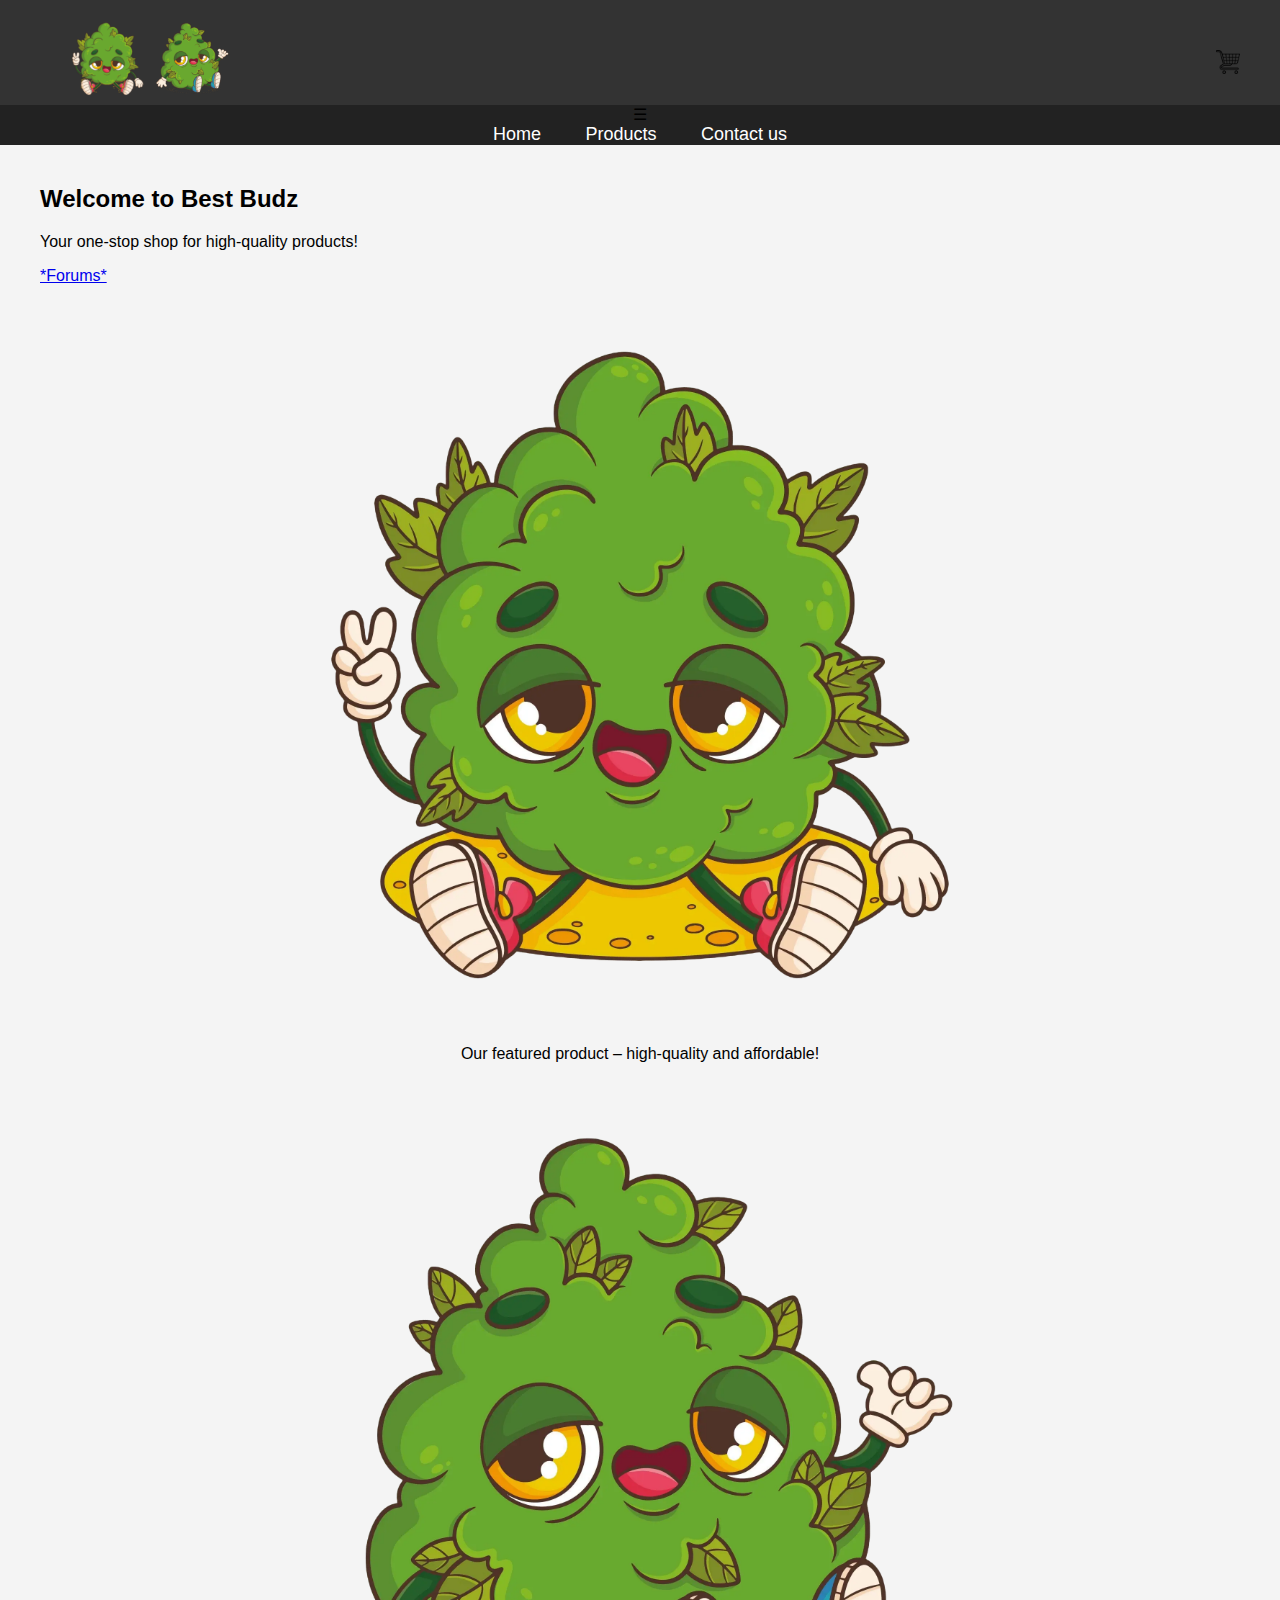
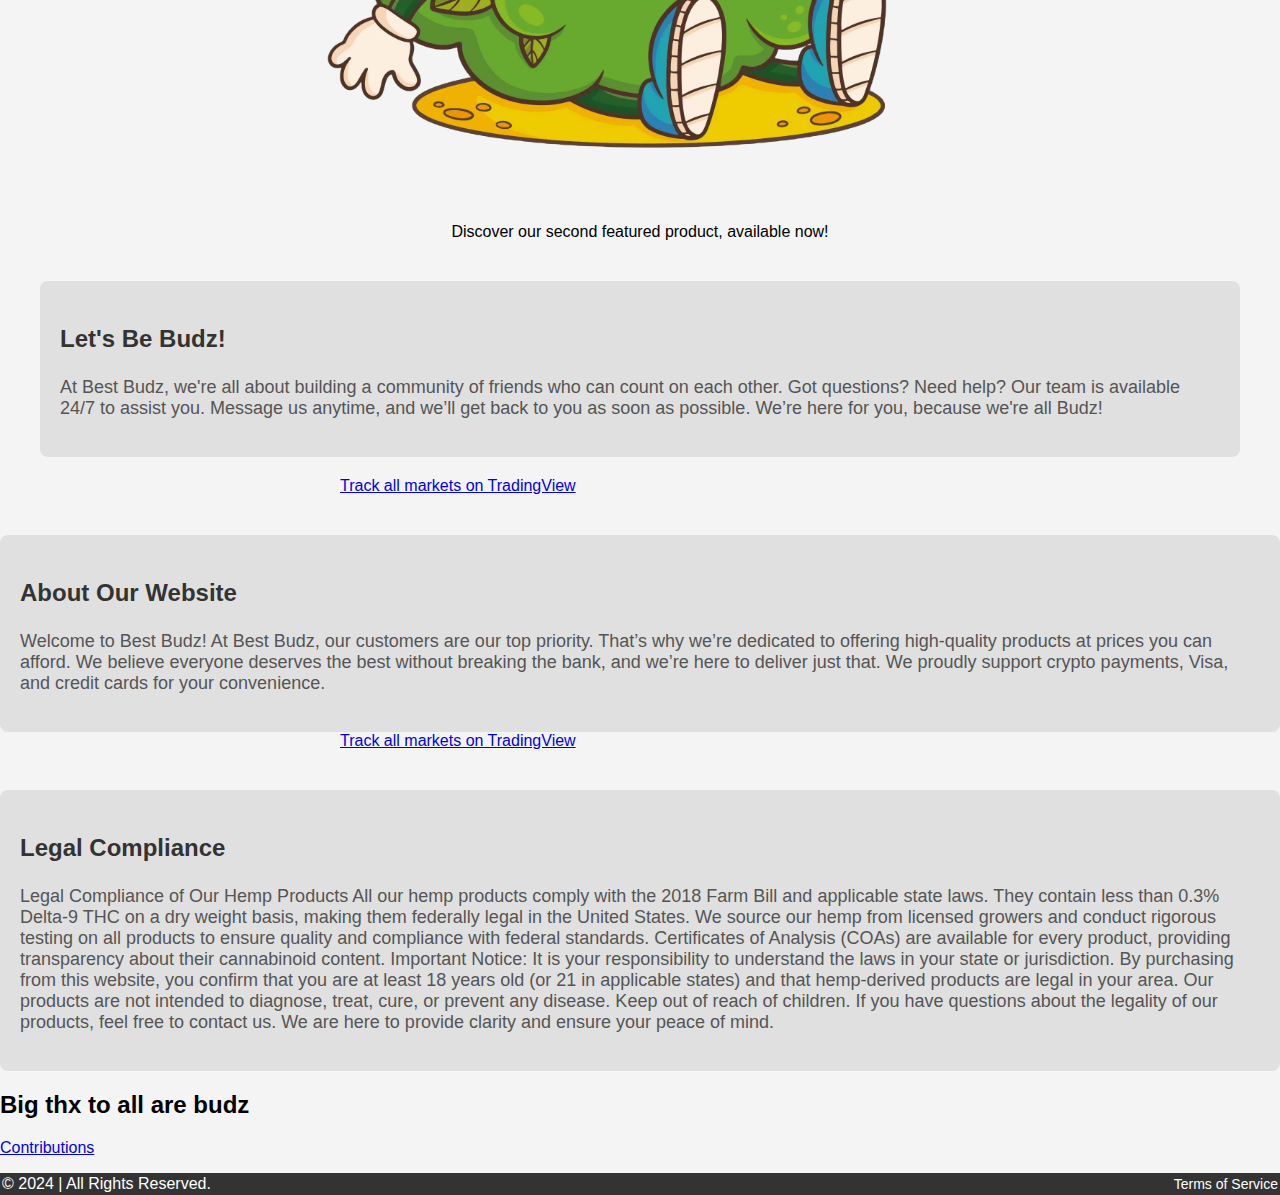
==== home.html @ 4c9f4efc "Update home.html" ====
<!DOCTYPE html>
<html lang="en">
<head>
    <meta charset="UTF-8">
    <meta name="viewport" content="width=device-width, initial-scale=1.0">
    <title>Home-Best Budz</title>
    
    <!-- Open Graph Meta Tags -->
<meta property="og:title" content="Best Budz - Your Go-To Shop for Quality Products" />
<meta property="og:description" content="Best Budz offers a variety of high-quality products. Check out our latest collection!" />
<meta property="og:image" content="https://bestbudz.xyz/Images/meta_weed_guy_1.png" />
<meta property="og:url" content="https://bestbudz.xyz" />

<!-- Twitter Meta Tags -->
<meta name="twitter:card" content="summary_large_image" />
<meta name="twitter:title" content="Best Budz - Your Go-To Shop for Quality Products" />
<meta name="twitter:description" content="Best Budz offers a variety of high-quality products. Check out our latest collection!" />
<meta name="twitter:image" content="https://bestbudz.xyz/Images/meta_weed_guy_1.png" />

    <!-- For ICO format -->
<link rel="icon" href="/Images/ico_2.ico" type="image/x-icon">
    
    <!-- Snipcart CSS -->
    <link href="https://cdn.snipcart.com/themes/v3.4.0/default/snipcart.css" rel="stylesheet" />

    <!-- Custom Stylesheet -->
    <link rel="stylesheet" href="styles.css">
</head>
<body>

            <!-- Header Section -->
        <header>
            <div class="header-container">
                <h1 class="site-title"></h1>
                <div class="header-actions">
                    <!-- Shopping Cart Button -->
                    <button id="cart-button" class="cart-btn" data-snippet="snipcart">
                        <img src="/Images/cart_2.png" alt="Cart" class="cart-icon" />
                    </button>
                </div>
            </div>
        </header>

    <!-- Navigation Section -->
    <nav>
    <div class="hamburger" id="hamburger">&#9776;</div> <!-- Hamburger icon for mobile -->
    <ul class="nav-links" id="nav-links">
        <li><a href="home.html">Home</a></li>
        <li><a href="products.html">Products</a></li>
        <li><a href="contact.html">Contact us</a></li>
    </ul>
</nav>

<script src="script.js"></script>

    <!-- Main Content Section -->
    <main>
        <section id="welcome">
            <h2>Welcome to Best Budz</h2>
            <p>Your one-stop shop for high-quality products!</p>
            <a href="products.html" class="explore-btn">*Forums*</a>
        </section>

        <!-- Featured Image Section -->
<section id="featured">
    <div class="image-container">
        <picture>
            <!-- WebP for modern browsers -->
            <source srcset="/Images/weed_guy_1.webp" type="image/webp">
            <!-- PNG fallback for older browsers -->
            <img src="/Images/weed_guy_1.png" alt="Featured Product" class="featured-image">
        </picture>
        <p>Our featured product – high-quality and affordable!</p>
    </div>
</section>


        <!-- Second Image Section -->
<section id="second-image-section">
    <div class="image-container">
        <picture>
            <!-- WebP for modern browsers -->
            <source srcset="/Images/weed_guy_2.webp" type="image/webp">
            <!-- PNG fallback for older browsers -->
            <img src="/Images/weed_guy_2.png" alt="Second Featured Product" class="featured-image">
        </picture>
        <p>Discover our second featured product, available now!</p>
    </div>
</section>


        <!-- About My Website Section -->
        <section id="about">
            <h3>Let's Be Budz!</h3>
<p>At Best Budz, we're all about building a community of friends who can count on each other. Got questions? Need help? Our team is available 24/7 to assist you. Message us anytime, and we’ll get back to you as soon as possible. We’re here for you, because we're all Budz!</p>
            

        </section>
    </main>

    <!-- TradingView Widget BEGIN -->
    <style>
        .tradingview-widget-container {
            width: 100%;  /* Make the width responsive */
            max-width: 600px;  /* Optional: Limit the max width */
            margin: 0 auto;  /* Center it on the page */
        }
        .tradingview-widget-container__widget {
            width: 100%;  /* Fill the container */
        }
    </style>

    <div class="tradingview-widget-container">
        <div class="tradingview-widget-container__widget"></div>
        <div class="tradingview-widget-copyright">
            <a href="https://www.tradingview.com/" rel="noopener nofollow" target="_blank">
                <span class="blue-text">Track all markets on TradingView</span>
            </a>
        </div>
        <script type="text/javascript" src="https://s3.tradingview.com/external-embedding/embed-widget-mini-symbol-overview.js" async>
        {
            "symbol": "BINANCE:BTCUSD",
            "width": "100%",
            "height": "400",
            "locale": "en",
            "dateRange": "12M",
            "colorTheme": "light",
            "isTransparent": true,
            "autosize": true,
            "largeChartUrl": ""
        }
        </script>
    </div>
    <!-- TradingView Widget END -->
<div>

 <section id="about">
            <h3>About Our Website</h3>
<p>Welcome to Best Budz! At Best Budz, our customers are our top priority. That’s why we’re dedicated to offering high-quality products at prices you can afford. We believe everyone deserves the best without breaking the bank, and we’re here to deliver just that. We proudly support crypto payments, Visa, and credit cards for your convenience.</p>

        </section>


     <!-- TradingView Widget BEGIN -->
    <style>
        .tradingview-widget-container {
            width: 100%;  /* Make the width responsive */
            max-width: 600px;  /* Optional: Limit the max width */
            margin: 0 auto;  /* Center it on the page */
        }
        .tradingview-widget-container__widget {
            width: 100%;  /* Fill the container */
        }
    </style>

    <div class="tradingview-widget-container">
        <div class="tradingview-widget-container__widget"></div>
        <div class="tradingview-widget-copyright">
            <a href="https://www.tradingview.com/" rel="noopener nofollow" target="_blank">
                <span class="blue-text">Track all markets on TradingView</span>
            </a>
        </div>
        <script type="text/javascript" src="https://s3.tradingview.com/external-embedding/embed-widget-mini-symbol-overview.js" async>
        {
            "symbol": "BINANCE:TONUSD",
            "width": "100%",
            "height": "400",
            "locale": "en",
            "dateRange": "12M",
            "colorTheme": "light",
            "isTransparent": true,
            "autosize": true,
            "largeChartUrl": ""
        }
        </script>
    </div>
    <!-- TradingView Widget END -->
    <section id="about">
            <h3>Legal Compliance</h3>
            <p>Legal Compliance of Our Hemp Products

All our hemp products comply with the 2018 Farm Bill and applicable state laws. They contain less than 0.3% Delta-9 THC on a dry weight basis, making them federally legal in the United States.

We source our hemp from licensed growers and conduct rigorous testing on all products to ensure quality and compliance with federal standards. Certificates of Analysis (COAs) are available for every product, providing transparency about their cannabinoid content.

Important Notice:

It is your responsibility to understand the laws in your state or jurisdiction. By purchasing from this website, you confirm that you are at least 18 years old (or 21 in applicable states) and that hemp-derived products are legal in your area.
Our products are not intended to diagnose, treat, cure, or prevent any disease.
Keep out of reach of children.
If you have questions about the legality of our products, feel free to contact us. We are here to provide clarity and ensure your peace of mind.</p>
        </section>
        
        <section id="welcome">
            <h2>Big thx to all are budz</h2>
            <a href="contribution.html" class="explore-btn">Contributions</a>
            <p>                         </p>
        </section>

    <!-- Footer Section -->
    <footer>
        <p>&copy; 2024 | All Rights Reserved.</p>
     <a href="terms-of-service.html" class="tos-link">Terms of Service</a>
</footer>

    <!-- Shopping Cart Sidebar -->
    <div id="cart-sidebar" class="cart-sidebar">
        <button id="close-cart" class="close-cart-btn">X</button>
        <h2>Shopping Cart</h2>
        <div id="cart-details"></div>
     </div>

    <!-- Snipcart Integration -->
    <div hidden id="snipcart" data-api-key="ZGFhOTc3ZTYtYzdhOS00N2U0LTllNDUtM2QxMDY4ZTA0NWIyNjM4NjQ0Mzg1NTY4NzMxMTkz"></div>

    <!-- Snipcart JavaScript -->
    <script src="https://cdn.snipcart.com/themes/v3.4.0/default/snipcart.js"></script>

    <!-- Custom JavaScript -->
    <script>
        document.addEventListener("DOMContentLoaded", () => {
            const cartButton = document.getElementById("cart-button");
            const cartSidebar = document.getElementById("cart-sidebar");
            const closeCart = document.getElementById("close-cart");

            // Open cart sidebar
            cartButton.addEventListener("click", () => {
                cartSidebar.classList.add("visible");
            });

            // Close cart sidebar
            closeCart.addEventListener("click", () => {
                cartSidebar.classList.remove("visible");
            });
        });
    </script>
     <script src="https://formspree.io/js/formbutton-v1.min.js" defer></script>
<!-- FormSpree--!>
    
<script>
  /* Initialize Formspree form button */
  window.formbutton = window.formbutton || function () {
    (formbutton.q = formbutton.q || []).push(arguments);
  };

  /* Customize Formspree button */
  formbutton("create", {
    action: "https://formspree.io/f/xvgonobw", // Replace with your actual Form ID
    title: "Contact Us",
    fields: [
      {
        type: "email",
        label: "Email:",
        name: "email",
        required: true,
        placeholder: "your@email.com",
      },
      {
        type: "textarea",
        label: "Message:",
        name: "message",
        placeholder: "What's on your mind?",
      },
      { type: "submit" },
    ],
    styles: {
      title: {
        backgroundColor: "#333",
        color: "white",
        fontSize: "18px",
        fontWeight: "bold",
        textTransform: "uppercase",
        letterSpacing: "2px",
        borderRadius: "0px",
        padding: "10px",
      },
      button: {
        backgroundColor: "#F1B6B6",
        color: "#333",
        border: "none;",
        fontSize: "32px",
        fontWeight: "bold",
        padding: "10px 20px",
        borderRadius: "50px",
        cursor: "pointer",
      },
    },
    position: "bottom-right", // Adjust the position if needed
    initiallyVisible: false,  // Dont Show button on load
  });
</script>
 </body>
 </html>
---- styles.css ----
/* General Styling */
body {
    font-family: Arial, sans-serif; /* Set the default font for the page */
    margin: 0; /* Remove default margin */
    padding: 0; /* Remove default padding */
    background-color: #f4f4f4; /* Set a light gray background color for the page */
}

/* Header Styling */
header {
    background-image: url("/Images/header.png"); /* Replace with the path to your image */
    background-size: cover; /* Ensure the image covers the entire header */
    background-position: center; /* Center the image */
    background-color: #333; /* Set background color for the header */
    height: 25px;
    color: white; /* Set text color to white */
    padding: 40px 0; /* Add padding to the top and bottom of the header */
}
/* Media query for screens larger than 768px (laptop/tablet and up) */
@media (min-width: 768px) {
    /* Set the background image for laptops and larger screens */
    header {
        background-image: url("/Images/header_2.png"); /* Path to the laptop header image */
    }
}
.header-container {
    display: flex; /* Use flexbox for alignment */
    justify-content: space-between; /* Space out the items in the header */
    align-items: center; /* Vertically align items */
    max-width: 1200px; /* Set maximum width for the header */
    margin: 0 auto; /* Center the header on the page */
    padding: 0 20px; /* Add padding to the left and right */
}

.site-title {
    font-size: 24px; /* Set the font size of the site title */
    font-weight: bold; /* Make the title bold */
    color: white; /* Set the title color to white */
    text-transform: uppercase; /* Convert the title to uppercase */
    letter-spacing: 2px; /* Add spacing between letters */
}

.header-actions {
    display: flex; /* Use flexbox to align cart button and other actions */
    align-items: center; /* Vertically center the items */
}

.cart-btn {
    background-color: transparent; /* Make the button background transparent */
    border: none; /* Remove any border from the button */
    cursor: pointer; /* Show a pointer cursor when hovering over the button */
}

.cart-icon {
    width: 24px; /* Set the width of the cart icon */
    height: 24px; /* Set the height of the cart icon */
}
/* Hide the laptop header on mobile */
.laptop-header {
    display: none;
}

/* Show the mobile header by default */
.mobile-header {
    display: block;
}

/* Media query for screens larger than 768px (laptop/tablet and up) */
@media (min-width: 768px) {
    /* Show the laptop header and hide the mobile header */
    .laptop-header {
        display: block;
    }

    .mobile-header {
        display: none;
    }
}
/* Navigation Styling */
nav {
    background-color: #222; /* Set the background color of the navigation bar */
    text-align: center; /* Center the navigation links */
}

nav ul {
    list-style: none; /* Remove default list styling */
    margin: 0; /* Remove default margin */
    padding: 0; /* Remove default padding */
}

nav ul li {
    display: inline-block; /* Display list items inline (horizontally) */
    margin: 0 20px; /* Add margin between list items */
}

nav ul li a {
    color: white; /* Set the text color of the links to white */
    text-decoration: none; /* Remove the underline from the links */
    font-size: 18px; /* Set the font size of the links */
    transition: color 0.3s ease-in-out; /* Add a smooth transition effect for color changes */
}

nav ul li a:hover {
    color: #ff6347; /* Change the color to orange on hover */
}

/* Mobile Navigation (Hamburger) */
@media (max-width: 767px) {
    .hamburger {
        display: block; /* Display the hamburger icon on smaller screens */
        font-size: 30px; /* Set the font size of the hamburger icon */
        color: white; /* Set the hamburger icon color to white */
        cursor: pointer; /* Make the icon clickable */
    }

    .nav-links {
        display: none; /* Hide the navigation links by default */
        flex-direction: column; /* Stack the links vertically */
        background-color: #333; /* Set a dark background color for the mobile menu */
        position: absolute; /* Position the menu absolutely */
        top: 60px; /* Position the menu just below the header */
        right: 10px; /* Align the menu to the right */
        width: 200px; /* Set a fixed width for the menu */
        padding: 20px; /* Add padding to the menu */
        border-radius: 5px; /* Round the corners of the menu */
    }

    .nav-links.active {
        display: flex; /* Display the navigation links when the "active" class is added */
    }

    .nav-links li {
        margin: 10px 0; /* Add margin between the list items */
    }

    .nav-links li a {
        font-size: 18px; /* Set the font size for mobile navigation links */
        text-align: center; /* Center-align the links */
    }
}

/* Main Content Styling */
main {
    padding: 20px; /* Add padding to the main content area */
    max-width: 1200px; /* Set maximum width for the content */
    margin: 0 auto; /* Center the content on the page */
}

/* Featured Image Section */
#featured .image-container,
#second-image-section .image-container {
    text-align: center; /* Center the featured image */
    margin-top: 20px; /* Add top margin */
}

#featured .featured-image,
#second-image-section img {
    max-width: 80%; /* Set a maximum width of 80% for the images */
    height: auto; /* Ensure the image maintains its aspect ratio */
}

/* About Section Styling */
#about {
    margin-top: 40px; /* Add margin to the top of the About section */
    padding: 20px; /* Add padding inside the About section */
    background-color: #e0e0e0; /* Set a light gray background color */
    border-radius: 8px; /* Round the corners of the About section */
}

#about h3 {
    font-size: 24px; /* Set font size for the header in the About section */
    color: #333; /* Set the color of the header text */
}

#about p {
    font-size: 18px; /* Set the font size for the paragraph text */
    color: #555; /* Set a darker color for the paragraph text */
}

/* Footer Styling */
footer {
    display: flex; /* Use flexbox to align footer content */
    justify-content: space-between; /* Space the items out */
    align-items: center; /* Vertically align the items */
    padding: 2px; /* Add padding to the footer */
    background-color: #333; /* Set a dark background color for the footer */
    color: white; /* Set the footer text color to white */
}

footer p {
    margin: 0; /* Remove the margin from the footer paragraph */
}

.tos-link {
    color: white; /* Set the color of the Terms of Service link */
    text-decoration: none; /* Remove the underline from the link */
    font-size: 14px; /* Set the font size of the link */
}

.tos-link:hover {
    text-decoration: underline; /* Add underline on hover */
}

/* Shopping Cart Sidebar */
.cart-sidebar {
    position: fixed; /* Fix the sidebar to the right side of the screen */
    right: 0; /* Align it to the right */
    top: 0; /* Align it to the top */
    background-color: white; /* Set the sidebar background to white */
    width: 300px; /* Set a fixed width for the sidebar */
    height: 100%; /* Make the sidebar full height */
    box-shadow: -2px 0 5px rgba(0, 0, 0, 0.1); /* Add a subtle shadow on the left side */
    display: none; /* Hide the sidebar by default */
    flex-direction: column; /* Stack items vertically inside the sidebar */
    padding: 20px; /* Add padding inside the sidebar */
    z-index: 1000; /* Ensure the sidebar appears above other content */
}

.cart-sidebar.visible {
    display: flex; /* Show the sidebar when it has the "visible" class */
}

.close-btn {
    background: none; /* Remove the background from the close button */
    border: none; /* Remove the border */
    font-size: 24px; /* Set the font size of the close button */
    color: #333; /* Set the color of the close button */
    cursor: pointer; /* Make it clickable */
    align-self: flex-end; /* Position the button to the top-right corner */
}

#cart-items {
    margin-top: 20px; /* Add margin to the top of the cart items section */
}

/* Generic Button Styling */
button {
    cursor: pointer; /* Make buttons clickable */
    font-size: 1.1em; /* Increase the font size */
    border: none; /* Remove the border from the button */
    padding: 0; /* Remove padding */
    margin-top: 10px; /* Add margin to the top */
    background: transparent; /* Make the background transparent */
}

/* Snipcart Button Styling */
.snipcart-add-item {
    color: black !important; /* Set the text color to black */
    text-decoration: underline !important; /* Underline the text */
    font-size: 1.1em !important; /* Increase the font size */
    background-color: transparent !important; /* Make the background transparent */
}

.snipcart-add-item:hover {
    color: #ff6347 !important; /* Change the color to orange on hover */
    text-decoration: underline !important; /* Keep the underline on hover */
}

/* Coinbase Button Styling */
.coinbase-button {
    color: black !important; /* Set the text color to black */
    text-decoration: underline !important; /* Underline the text */
    font-size: 1.1em !important; /* Increase the font size */
    background-color: transparent !important; /* Make the background transparent */
}

.coinbase-button:hover {
    color: #ff6347 !important; /* Change the color to orange on hover */
    text-decoration: underline !important; /* Keep the underline on hover */
}

/* Mobile Styling (for screens smaller than 768px) */
@media (max-width: 768px) {
    .product-list {
        grid-template-columns: 1fr; /* Stack the products vertically on smaller screens */
    }

    .product-image {
        max-width: 80%; /* Limit the maximum width of the product image */
    }
}

/* Desktop Styling (for screens larger than 768px) */
@media (min-width: 768px) {
    .product-list {
        grid-template-columns: repeat(3, 1fr); /* Display the products in 3 columns on larger screens */
    }
}

/* Media Queries for Larger Screens */
@media (min-width: 1024px) {
    #featured .featured-image,
    #second-image-section img {
        max-width: 60%; /* Adjust the image size for larger screens */
    }
}

@media (max-width: 768px) {
    #featured .featured-image,
    #second-image-section img {
        max-width: 80%; /* Adjust the image size for smaller screens */
    }
}

/* Form Button Styling */
.formbutton-container .formbutton-title {
    background-color: #333 !important; /* Match header background */
    color: white !important; /* Set the text color to white */
    font-size: 18px; /* Set font size for the title */
    font-weight: bold; /* Make the title bold */
    text-transform: uppercase; /* Capitalize the text */
    letter-spacing: 2px; /* Add spacing between letters */
    border-radius: 5px; /* Round the corners */
    padding: 10px; /* Add padding to the title */
}

.formbutton-container .formbutton-button {
    position: relative; /* Adjust the positioning of the button */
    margin-bottom: 30px; /* Add margin below the button */
    background-color: transparent !important; /* Make the background transparent */
    color: #000000 !important; /* Set text color to black */
    font-size: 16px !important; /* Set the font size */
    font-weight: bold; /* Make the button text bold */
    border-radius: 4px; /* Round the corners of the button */
    padding: 10px 40px !important; /* Add padding to the button */
    border: 0.5px solid #ff6347; /* Add a subtle border */
    box-shadow: 0 4px 8px rgba(0, 0, 0, 0.1); /* Add a subtle shadow */
    transition: transform 0.3s ease-in-out, background-color 0.3s ease-in-out; /* Add transition effects */
}

/* Media query for smaller screens to adjust spacing */
@media (max-width: 768px) {
    .formbutton-container {
        margin-bottom: 150px; /* Ensure enough space above the footer */
    }

    .formbutton-container .formbutton-button {
        margin-top: 10px; /* Add space between button and content above */
        margin-bottom: 100px; /* Add space between button and footer */
        padding: 12px 40px; /* Increase padding for mobile screens */
    }
}

.formbutton-container .formbutton-button:hover {
    transform: translateY(-3px); /* Lift effect on hover */
    background-color: rgba(255, 99, 71, 0.1) !important; /* Light orange background on hover */
    border-color: #ff4500; /* Change border color on hover */
}
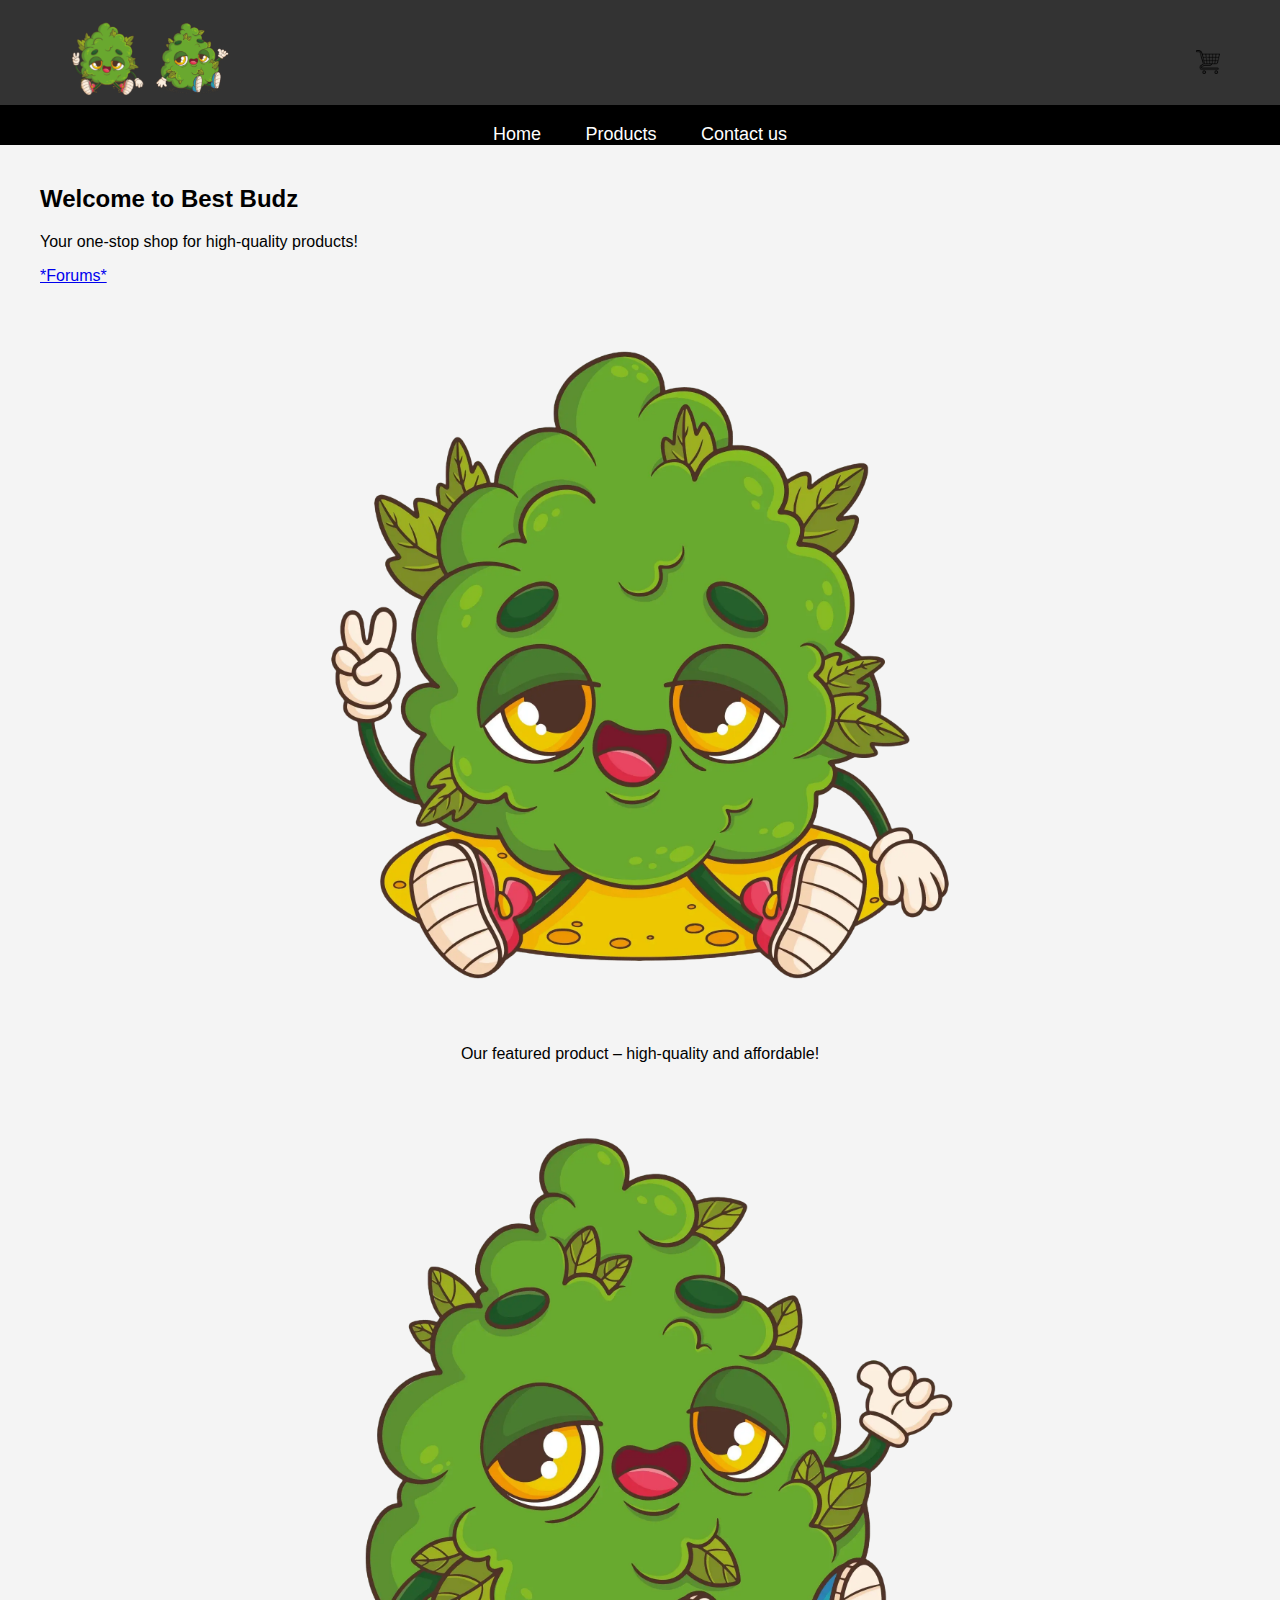
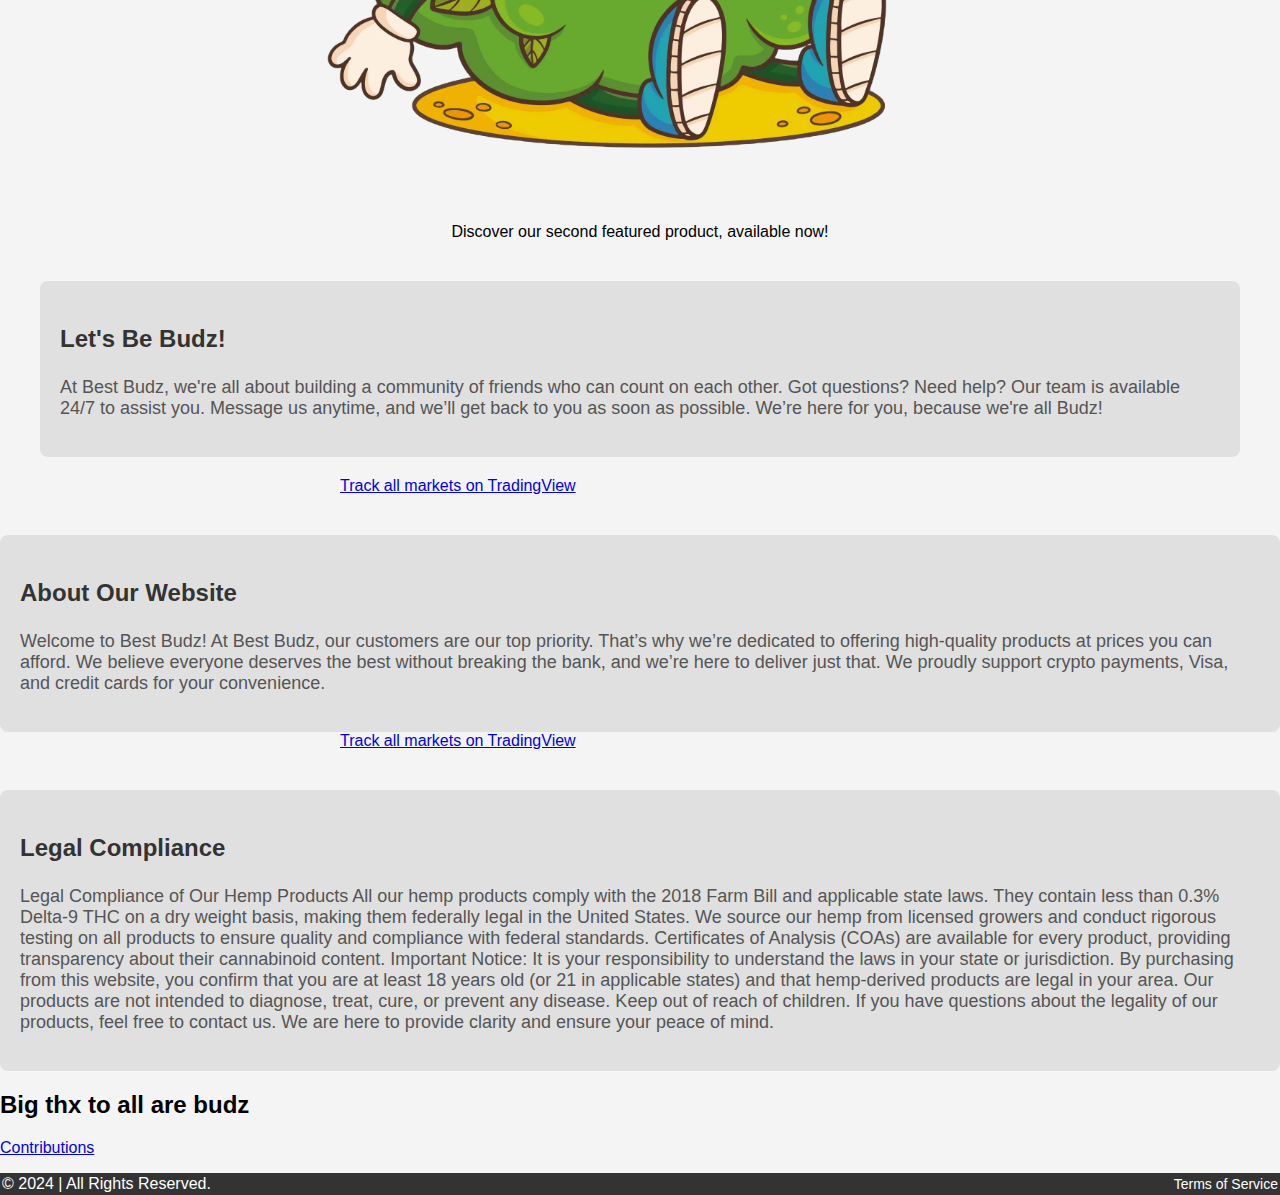
==== commit 208a1a9d: "?" ====
--- a/home.html
+++ b/home.html
@@ -41,8 +41,8 @@
             </div>
         </header>
 
-    <!-- Navigation Section -->
-    <nav>
+<!-- Navigation Section -->
+<nav id="navbar">
     <div class="hamburger" id="hamburger">&#9776;</div> <!-- Hamburger icon for mobile -->
     <ul class="nav-links" id="nav-links">
         <li><a href="home.html">Home</a></li>
@@ -50,6 +50,7 @@
         <li><a href="contact.html">Contact us</a></li>
     </ul>
 </nav>
+
 
 <script src="script.js"></script>
 
@@ -290,4 +291,4 @@
   });
 </script>
  </body>
- </html>
+ </html>--- a/styles.css
+++ b/styles.css
@@ -21,6 +21,10 @@
     /* Set the background image for laptops and larger screens */
     header {
         background-image: url("/Images/header_2.png"); /* Path to the laptop header image */
+        background-size: cover;
+        background-position: center;
+        height: 25px;
+        padding: 40px;
     }
 }
 .header-container {
@@ -78,7 +82,7 @@
 }
 /* Navigation Styling */
 nav {
-    background-color: #222; /* Set the background color of the navigation bar */
+    background-color: #000000; /* Set the background color of the navigation bar */
     text-align: center; /* Center the navigation links */
 }
 
@@ -116,9 +120,9 @@
     .nav-links {
         display: none; /* Hide the navigation links by default */
         flex-direction: column; /* Stack the links vertically */
-        background-color: #333; /* Set a dark background color for the mobile menu */
+        background-color: #000000; /* Set a dark background color for the mobile menu */
         position: absolute; /* Position the menu absolutely */
-        top: 60px; /* Position the menu just below the header */
+        top: 130px; /* Position the menu just below the header */
         right: 10px; /* Align the menu to the right */
         width: 200px; /* Set a fixed width for the menu */
         padding: 20px; /* Add padding to the menu */
@@ -137,6 +141,14 @@
         font-size: 18px; /* Set the font size for mobile navigation links */
         text-align: center; /* Center-align the links */
     }
+    /* Make it sticky only for screens smaller than 768px */
+@media (max-width: 768px) {
+    #navbar {
+        position: sticky;
+        top: 0; /* Position at the top of the viewport */
+        z-index: 999; /* Ensures it stays above other content */
+    }
+}
 }
 
 /* Main Content Styling */
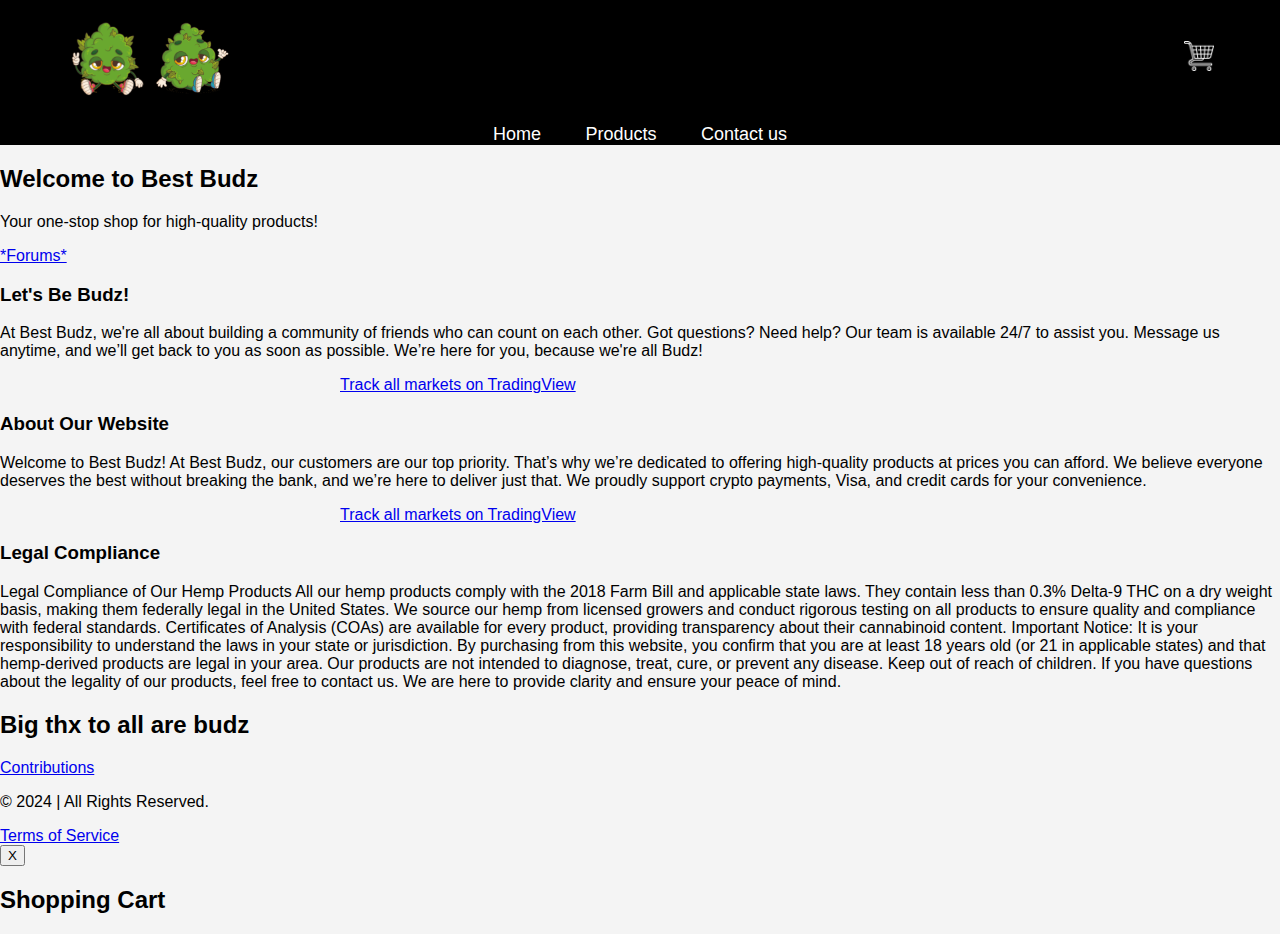
==== commit 68d9f4e9: "?" ====
--- a/home.html
+++ b/home.html
@@ -62,35 +62,7 @@
             <a href="products.html" class="explore-btn">*Forums*</a>
         </section>
 
-        <!-- Featured Image Section -->
-<section id="featured">
-    <div class="image-container">
-        <picture>
-            <!-- WebP for modern browsers -->
-            <source srcset="/Images/weed_guy_1.webp" type="image/webp">
-            <!-- PNG fallback for older browsers -->
-            <img src="/Images/weed_guy_1.png" alt="Featured Product" class="featured-image">
-        </picture>
-        <p>Our featured product – high-quality and affordable!</p>
-    </div>
-</section>
-
-
-        <!-- Second Image Section -->
-<section id="second-image-section">
-    <div class="image-container">
-        <picture>
-            <!-- WebP for modern browsers -->
-            <source srcset="/Images/weed_guy_2.webp" type="image/webp">
-            <!-- PNG fallback for older browsers -->
-            <img src="/Images/weed_guy_2.png" alt="Second Featured Product" class="featured-image">
-        </picture>
-        <p>Discover our second featured product, available now!</p>
-    </div>
-</section>
-
-
-        <!-- About My Website Section -->
+       <!-- About My Website Section -->
         <section id="about">
             <h3>Let's Be Budz!</h3>
 <p>At Best Budz, we're all about building a community of friends who can count on each other. Got questions? Need help? Our team is available 24/7 to assist you. Message us anytime, and we’ll get back to you as soon as possible. We’re here for you, because we're all Budz!</p>
--- a/styles.css
+++ b/styles.css
@@ -11,11 +11,12 @@
     background-image: url("/Images/header.png"); /* Replace with the path to your image */
     background-size: cover; /* Ensure the image covers the entire header */
     background-position: center; /* Center the image */
-    background-color: #333; /* Set background color for the header */
+    background-color: #000000; /* Set background color for the header */
     height: 25px;
     color: white; /* Set text color to white */
     padding: 40px 0; /* Add padding to the top and bottom of the header */
 }
+
 /* Media query for screens larger than 768px (laptop/tablet and up) */
 @media (min-width: 768px) {
     /* Set the background image for laptops and larger screens */
@@ -56,8 +57,8 @@
 }
 
 .cart-icon {
-    width: 24px; /* Set the width of the cart icon */
-    height: 24px; /* Set the height of the cart icon */
+    width: 30px; /* Set the width of the cart icon */
+    height: 30px; /* Set the height of the cart icon */
 }
 /* Hide the laptop header on mobile */
 .laptop-header {
@@ -122,7 +123,7 @@
         flex-direction: column; /* Stack the links vertically */
         background-color: #000000; /* Set a dark background color for the mobile menu */
         position: absolute; /* Position the menu absolutely */
-        top: 130px; /* Position the menu just below the header */
+        top: 40px; /* Position the menu just below the header */
         right: 10px; /* Align the menu to the right */
         width: 200px; /* Set a fixed width for the menu */
         padding: 20px; /* Add padding to the menu */
@@ -146,15 +147,13 @@
     #navbar {
         position: sticky;
         top: 0; /* Position at the top of the viewport */
-        z-index: 999; /* Ensures it stays above other content */
-    }
-}
+    }
 }
 
 /* Main Content Styling */
 main {
     padding: 20px; /* Add padding to the main content area */
-    max-width: 1200px; /* Set maximum width for the content */
+    max-width: auto; /* Set maximum width for the content */
     margin: 0 auto; /* Center the content on the page */
 }
 
@@ -167,7 +166,7 @@
 
 #featured .featured-image,
 #second-image-section img {
-    max-width: 80%; /* Set a maximum width of 80% for the images */
+    max-width: auto; /* Set a maximum width of 80% for the images */
     height: auto; /* Ensure the image maintains its aspect ratio */
 }
 
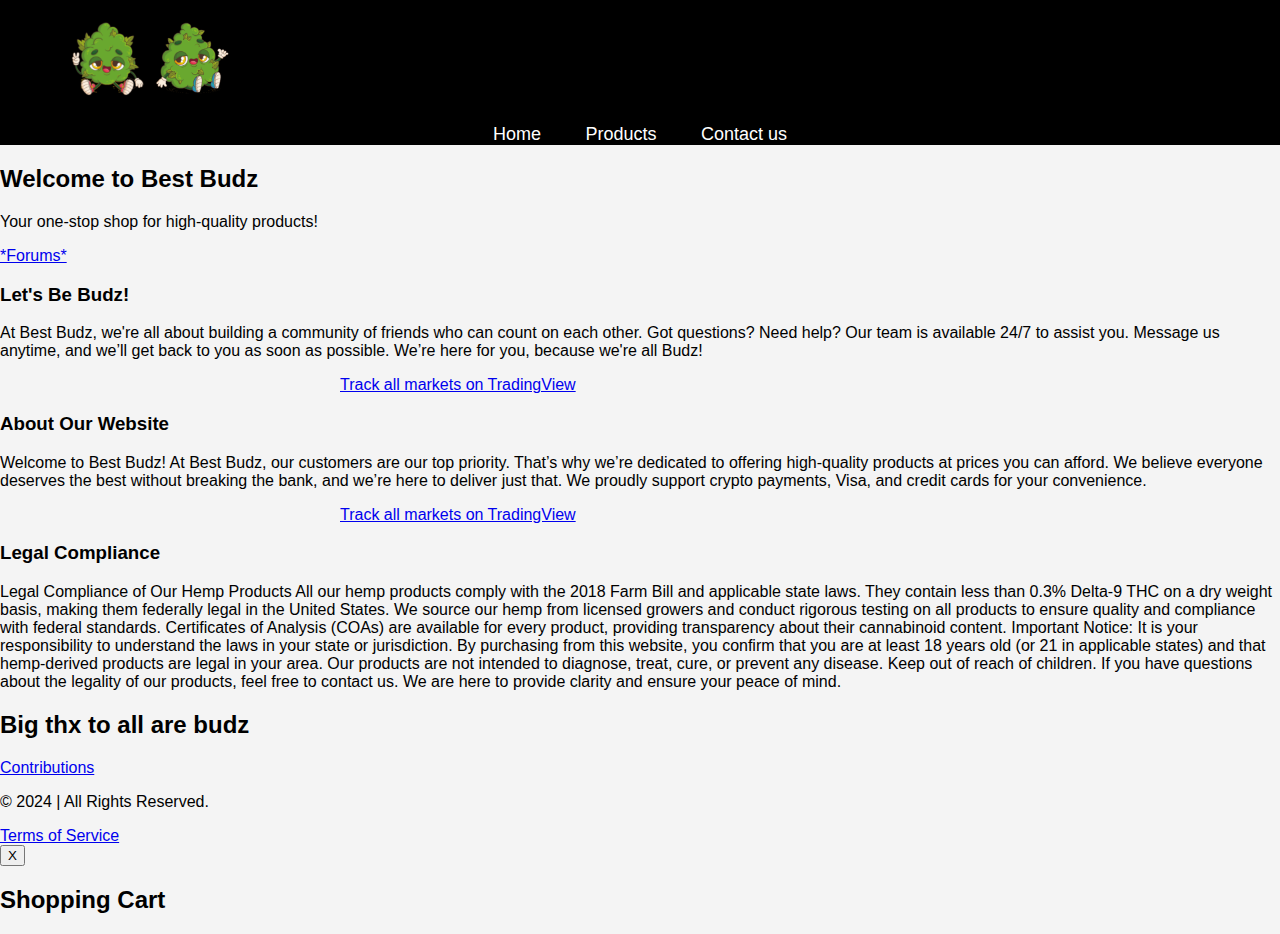
==== commit 6dffbae4: "?///?" ====
--- a/home.html
+++ b/home.html
@@ -33,10 +33,6 @@
             <div class="header-container">
                 <h1 class="site-title"></h1>
                 <div class="header-actions">
-                    <!-- Shopping Cart Button -->
-                    <button id="cart-button" class="cart-btn" data-snippet="snipcart">
-                        <img src="/Images/cart_2.png" alt="Cart" class="cart-icon" />
-                    </button>
                 </div>
             </div>
         </header>
--- a/styles.css
+++ b/styles.css
@@ -4,6 +4,7 @@
     margin: 0; /* Remove default margin */
     padding: 0; /* Remove default padding */
     background-color: #f4f4f4; /* Set a light gray background color for the page */
+    overflow-x: hidden; 
 }
 
 /* Header Styling */
@@ -155,19 +156,6 @@
     padding: 20px; /* Add padding to the main content area */
     max-width: auto; /* Set maximum width for the content */
     margin: 0 auto; /* Center the content on the page */
-}
-
-/* Featured Image Section */
-#featured .image-container,
-#second-image-section .image-container {
-    text-align: center; /* Center the featured image */
-    margin-top: 20px; /* Add top margin */
-}
-
-#featured .featured-image,
-#second-image-section img {
-    max-width: auto; /* Set a maximum width of 80% for the images */
-    height: auto; /* Ensure the image maintains its aspect ratio */
 }
 
 /* About Section Styling */
@@ -228,8 +216,24 @@
 }
 
 .cart-sidebar.visible {
-    display: flex; /* Show the sidebar when it has the "visible" class */
-}
+    display: flex !important; /* Show the sidebar when it has the "visible" class */
+}
+@media (max-width: 768px) {
+    .cart-sidebar {       
+        position: fixed; /* Fix the sidebar to the right side of the screen */
+        right: 0; /* Align it to the right */
+        top: 0; /* Align it to the top */
+        background-color: white; /* Set the sidebar background to white */
+        width: 300px; /* Set a fixed width for the sidebar */
+        height: 100%; /* Make the sidebar full height */
+        box-shadow: -2px 0 5px rgba(0, 0, 0, 0.1); /* Add a subtle shadow on the left side */
+        display: none; /* Hide the sidebar by default */
+        flex-direction: column; /* Stack items vertically inside the sidebar */
+        padding: 20px; /* Add padding inside the sidebar */
+        z-index: 1000; /* Ensure the sidebar appears above other content */
+    }
+}
+
 
 .close-btn {
     background: none; /* Remove the background from the close button */
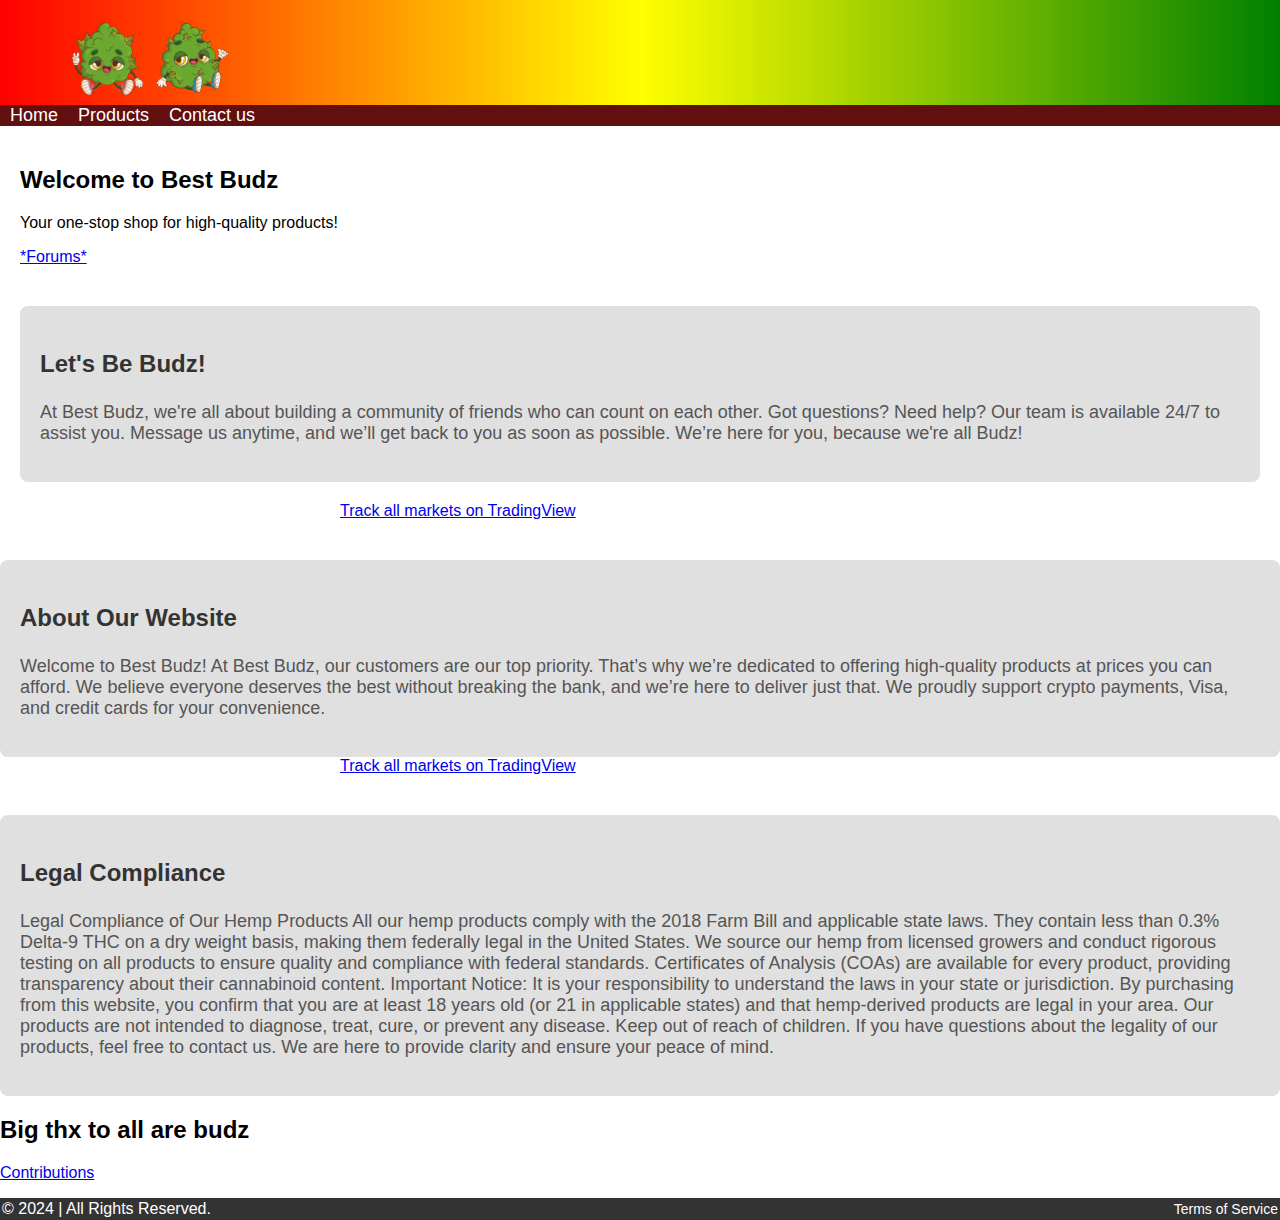
==== commit 5c163e45: "?" ====
--- a/home.html
+++ b/home.html
@@ -8,14 +8,14 @@
     <!-- Open Graph Meta Tags -->
 <meta property="og:title" content="Best Budz - Your Go-To Shop for Quality Products" />
 <meta property="og:description" content="Best Budz offers a variety of high-quality products. Check out our latest collection!" />
-<meta property="og:image" content="https://bestbudz.xyz/Images/meta_weed_guy_1.png" />
+<meta property="og:image" content="https://bestbudz.xyz/Images/meta_weed_guy.png" />
 <meta property="og:url" content="https://bestbudz.xyz" />
 
 <!-- Twitter Meta Tags -->
 <meta name="twitter:card" content="summary_large_image" />
 <meta name="twitter:title" content="Best Budz - Your Go-To Shop for Quality Products" />
 <meta name="twitter:description" content="Best Budz offers a variety of high-quality products. Check out our latest collection!" />
-<meta name="twitter:image" content="https://bestbudz.xyz/Images/meta_weed_guy_1.png" />
+<meta name="twitter:image" content="https://bestbudz.xyz/Images/meta_weed_guy.png" />
 
     <!-- For ICO format -->
 <link rel="icon" href="/Images/ico_2.ico" type="image/x-icon">
--- a/styles.css
+++ b/styles.css
@@ -3,17 +3,16 @@
     font-family: Arial, sans-serif; /* Set the default font for the page */
     margin: 0; /* Remove default margin */
     padding: 0; /* Remove default padding */
-    background-color: #f4f4f4; /* Set a light gray background color for the page */
-    overflow-x: hidden; 
+    background-color: white; /* Set a light gray background color for the page */
+    overflow-x: hidden;
 }
 
 /* Header Styling */
 header {
-    background-image: url("/Images/header.png"); /* Replace with the path to your image */
+    background-image: url("/Images/header.png"), linear-gradient(to right, #ff0000, #ffff00, #008000); /* Rasta gradient as the base layer */
     background-size: cover; /* Ensure the image covers the entire header */
     background-position: center; /* Center the image */
-    background-color: #000000; /* Set background color for the header */
-    height: 25px;
+    background-image: url("/Images/header.png"), linear-gradient(to right, #ff0000, #ffff00, #008000); /* Rasta gradient as the base layer */
     color: white; /* Set text color to white */
     padding: 40px 0; /* Add padding to the top and bottom of the header */
 }
@@ -22,9 +21,10 @@
 @media (min-width: 768px) {
     /* Set the background image for laptops and larger screens */
     header {
-        background-image: url("/Images/header_2.png"); /* Path to the laptop header image */
+        background-image: url("/Images/header_2.png"), linear-gradient(to right, #ff0000, #ffff00, #008000); /* Rasta gradient as the base layer */
         background-size: cover;
         background-position: center;
+        background-image: url("/Images/header_2.png"), linear-gradient(to right, #ff0000, #ffff00, #008000); /* Rasta gradient as the base layer */
         height: 25px;
         padding: 40px;
     }
@@ -45,12 +45,6 @@
     text-transform: uppercase; /* Convert the title to uppercase */
     letter-spacing: 2px; /* Add spacing between letters */
 }
-
-.header-actions {
-    display: flex; /* Use flexbox to align cart button and other actions */
-    align-items: center; /* Vertically center the items */
-}
-
 .cart-btn {
     background-color: transparent; /* Make the button background transparent */
     border: none; /* Remove any border from the button */
@@ -58,9 +52,14 @@
 }
 
 .cart-icon {
-    width: 30px; /* Set the width of the cart icon */
-    height: 30px; /* Set the height of the cart icon */
-}
+    width: 24px; /* Set the width of the cart icon */
+    height: 24px; /* Set the height of the cart icon */
+}
+.header-actions {
+    display: flex; /* Use flexbox to align cart button and other actions */
+    align-items: center; /* Vertically center the items */
+}
+
 /* Hide the laptop header on mobile */
 .laptop-header {
     display: none;
@@ -84,7 +83,7 @@
 }
 /* Navigation Styling */
 nav {
-    background-color: #000000; /* Set the background color of the navigation bar */
+    background-color: #610f0f; /* Set the background color of the navigation bar */
     text-align: center; /* Center the navigation links */
 }
 
@@ -114,6 +113,65 @@
 @media (max-width: 767px) {
     .hamburger {
         display: block; /* Display the hamburger icon on smaller screens */
+        font-size: 30px; /* Set the font size of the hamburger icon */
+        color: white; /* Set the hamburger icon color to white */
+        cursor: pointer; /* Make the icon clickable */
+    }
+
+    .nav-links {
+        display: none; /* Hide the navigation links by default */
+        flex-direction: column; /* Stack the links vertically */
+        background-color: #333; /* Set a dark background color for the mobile menu */
+        position: absolute; /* Position the menu absolutely */
+        top: 60px; /* Position the menu just below the header */
+        right: 10px; /* Align the menu to the right */
+        width: 200px; /* Set a fixed width for the menu */
+        padding: 20px; /* Add padding to the menu */
+        border-radius: 5px; /* Round the corners of the menu */
+    }
+
+    .nav-links.active {
+        display: flex; /* Display the navigation links when the "active" class is added */
+    }
+
+    .nav-links li {
+        margin: 10px 0; /* Add margin between the list items */
+    }
+
+    .nav-links li a {
+        font-size: 18px; /* Set the font size for mobile navigation links */
+        text-align: center; /* Center-align the links */
+    }
+}
+
+nav ul li a:hover {
+    color: #ff6347; /* Change the color to orange on hover */
+}
+
+/* Hide the hamburger menu on larger screens */
+@media (min-width: 768px) {
+    .hamburger {
+        display: none; /* Hide the hamburger menu */
+    }
+
+    .nav-links {
+        display: flex; /* Show the navigation links in a row */
+        flex-direction: row; /* Align links horizontally */
+        position: center; /* Reset position to avoid mobile-specific styles */
+        width: auto; /* Reset width for desktop view */
+        background-color: transparent; /* Remove background color */
+        padding: 0; /* Remove padding */
+    }
+
+    .nav-links li {
+        margin: 0 10px; /* Add margin between links */
+    }
+}
+
+/* Mobile Navigation (Hamburger) */
+@media (max-width: 768px) {
+    .hamburger {
+        display: block; /* Show the hamburger menu on smaller screens */
         font-size: 30px; /* Set the font size of the hamburger icon */
         color: white; /* Set the hamburger icon color to white */
         cursor: pointer; /* Make the icon clickable */
@@ -132,18 +190,19 @@
     }
 
     .nav-links.active {
-        display: flex; /* Display the navigation links when the "active" class is added */
+        display: flex; /* Show the navigation links when the "active" class is added */
     }
 
     .nav-links li {
         margin: 10px 0; /* Add margin between the list items */
     }
-
-    .nav-links li a {
-        font-size: 18px; /* Set the font size for mobile navigation links */
-        text-align: center; /* Center-align the links */
-    }
-    /* Make it sticky only for screens smaller than 768px */
+}
+
+.nav-links li a {
+    font-size: 18px; /* Set the font size for mobile navigation links */
+    text-align: center; /* Center-align the links */
+}
+/* Make it sticky only for screens smaller than 768px */
 @media (max-width: 768px) {
     #navbar {
         position: sticky;
@@ -218,22 +277,6 @@
 .cart-sidebar.visible {
     display: flex !important; /* Show the sidebar when it has the "visible" class */
 }
-@media (max-width: 768px) {
-    .cart-sidebar {       
-        position: fixed; /* Fix the sidebar to the right side of the screen */
-        right: 0; /* Align it to the right */
-        top: 0; /* Align it to the top */
-        background-color: white; /* Set the sidebar background to white */
-        width: 300px; /* Set a fixed width for the sidebar */
-        height: 100%; /* Make the sidebar full height */
-        box-shadow: -2px 0 5px rgba(0, 0, 0, 0.1); /* Add a subtle shadow on the left side */
-        display: none; /* Hide the sidebar by default */
-        flex-direction: column; /* Stack items vertically inside the sidebar */
-        padding: 20px; /* Add padding inside the sidebar */
-        z-index: 1000; /* Ensure the sidebar appears above other content */
-    }
-}
-
 
 .close-btn {
     background: none; /* Remove the background from the close button */
@@ -361,4 +404,3 @@
     background-color: rgba(255, 99, 71, 0.1) !important; /* Light orange background on hover */
     border-color: #ff4500; /* Change border color on hover */
 }
-
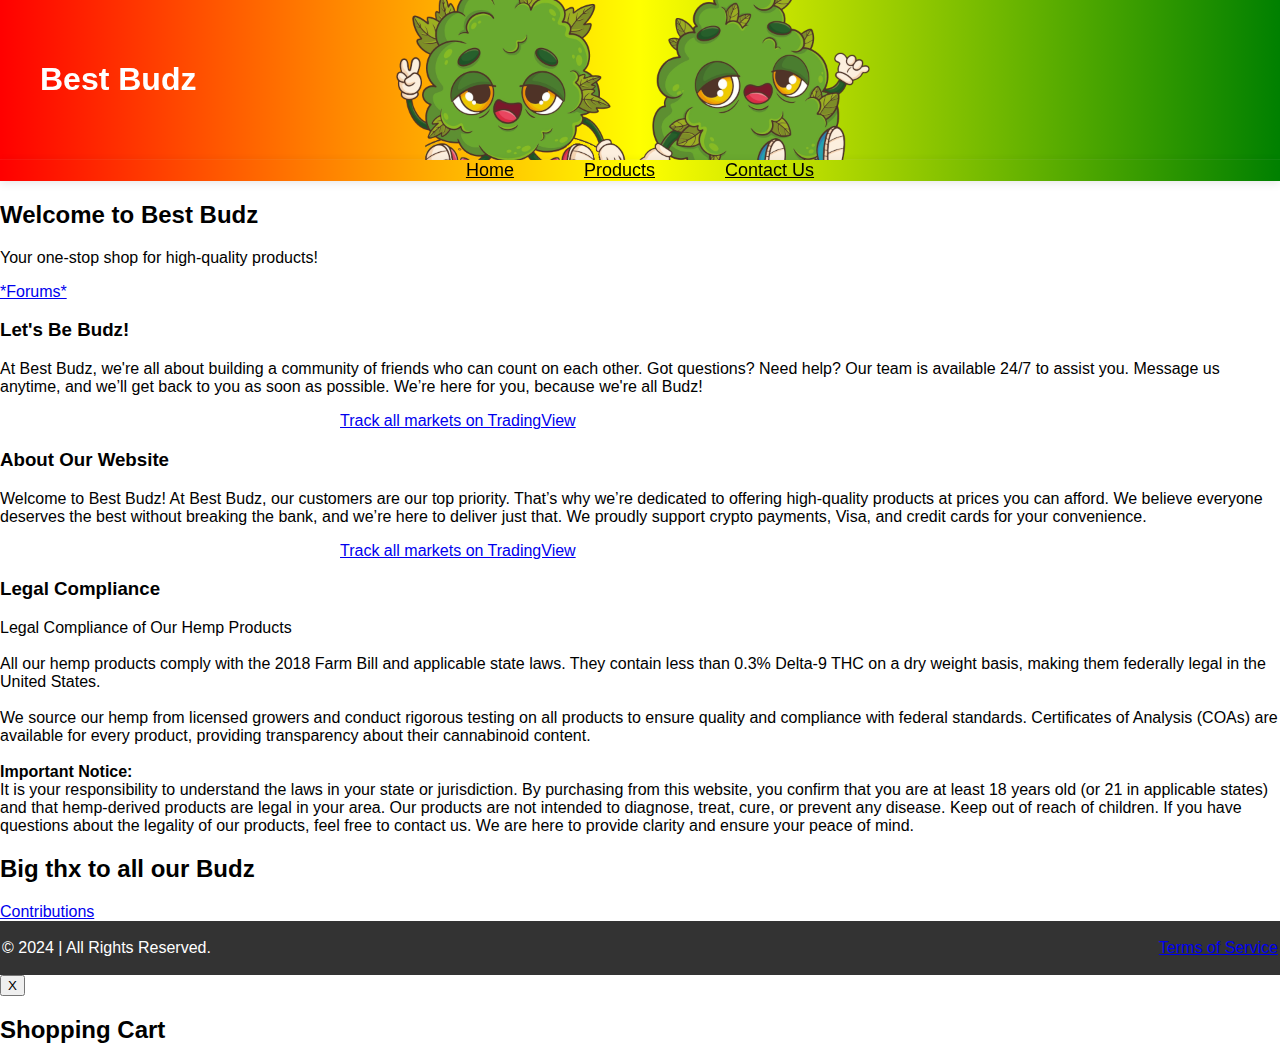
==== commit c3dc820b: "kk" ====
--- a/home.html
+++ b/home.html
@@ -1,262 +1,240 @@
 <!DOCTYPE html>
 <html lang="en">
 <head>
-    <meta charset="UTF-8">
-    <meta name="viewport" content="width=device-width, initial-scale=1.0">
-    <title>Home-Best Budz</title>
-    
-    <!-- Open Graph Meta Tags -->
-<meta property="og:title" content="Best Budz - Your Go-To Shop for Quality Products" />
-<meta property="og:description" content="Best Budz offers a variety of high-quality products. Check out our latest collection!" />
-<meta property="og:image" content="https://bestbudz.xyz/Images/meta_weed_guy.png" />
-<meta property="og:url" content="https://bestbudz.xyz" />
-
-<!-- Twitter Meta Tags -->
-<meta name="twitter:card" content="summary_large_image" />
-<meta name="twitter:title" content="Best Budz - Your Go-To Shop for Quality Products" />
-<meta name="twitter:description" content="Best Budz offers a variety of high-quality products. Check out our latest collection!" />
-<meta name="twitter:image" content="https://bestbudz.xyz/Images/meta_weed_guy.png" />
-
-    <!-- For ICO format -->
-<link rel="icon" href="/Images/ico_2.ico" type="image/x-icon">
-    
-    <!-- Snipcart CSS -->
-    <link href="https://cdn.snipcart.com/themes/v3.4.0/default/snipcart.css" rel="stylesheet" />
-
-    <!-- Custom Stylesheet -->
-    <link rel="stylesheet" href="styles.css">
+  <meta charset="UTF-8" />
+  <meta name="viewport" content="width=device-width, initial-scale=1.0" />
+  <title>Home - Best Budz</title>
+  
+  <!-- Open Graph Meta Tags -->
+  <meta property="og:title" content="Best Budz - Your Go-To Shop for Quality Products" />
+  <meta property="og:description" content="Best Budz offers a variety of high-quality products. Check out our latest collection!" />
+  <meta property="og:image" content="https://bestbudz.xyz/Images/meta_weed_guy_1.png" />
+  <meta property="og:url" content="https://bestbudz.xyz" />
+
+  <!-- Twitter Meta Tags -->
+  <meta name="twitter:card" content="summary_large_image" />
+  <meta name="twitter:title" content="Best Budz - Your Go-To Shop for Quality Products" />
+  <meta name="twitter:description" content="Best Budz offers a variety of high-quality products. Check out our latest collection!" />
+  <meta name="twitter:image" content="https://bestbudz.xyz/Images/meta_weed_guy_1.png" />
+
+  <!-- For ICO format -->
+  <link rel="icon" href="/Images/ico_2.ico" type="image/x-icon">
+  
+  <!-- Snipcart CSS -->
+  <link href="https://cdn.snipcart.com/themes/v3.4.0/default/snipcart.css" rel="stylesheet" />
+
+  <!-- Custom Stylesheet -->
+  <link rel="stylesheet" href="styles.css">
+
+  <!-- Combined TradingView Widget Styles -->
+  <style>
+    .tradingview-widget-container {
+      width: 100%;
+      max-width: 600px;
+      margin: 0 auto;
+    }
+    .tradingview-widget-container__widget {
+      width: 100%;
+    }
+  </style>
 </head>
 <body>
-
-            <!-- Header Section -->
-        <header>
-            <div class="header-container">
-                <h1 class="site-title"></h1>
-                <div class="header-actions">
-                </div>
-            </div>
-        </header>
-
-<!-- Navigation Section -->
-<nav id="navbar">
-    <div class="hamburger" id="hamburger">&#9776;</div> <!-- Hamburger icon for mobile -->
-    <ul class="nav-links" id="nav-links">
+  <!-- Sticky Container for Header and Navigation -->
+  <div class="sticky-container">
+    <!-- Header Section -->
+    <header>
+      <div class="header-container">
+        <h1 class="site-title">Best Budz</h1>
+        <div class="header-actions">
+          <!-- Header actions (if needed) -->
+        </div>
+      </div>
+    </header>
+    <!-- Navigation Section -->
+    <nav id="navbar">
+      <div class="hamburger" id="hamburger">&#9776;</div>
+      <ul class="nav-links" id="nav-links">
         <li><a href="home.html">Home</a></li>
         <li><a href="products.html">Products</a></li>
-        <li><a href="contact.html">Contact us</a></li>
-    </ul>
-</nav>
-
-
-<script src="script.js"></script>
-
-    <!-- Main Content Section -->
-    <main>
-        <section id="welcome">
-            <h2>Welcome to Best Budz</h2>
-            <p>Your one-stop shop for high-quality products!</p>
-            <a href="products.html" class="explore-btn">*Forums*</a>
-        </section>
-
-       <!-- About My Website Section -->
-        <section id="about">
-            <h3>Let's Be Budz!</h3>
-<p>At Best Budz, we're all about building a community of friends who can count on each other. Got questions? Need help? Our team is available 24/7 to assist you. Message us anytime, and we’ll get back to you as soon as possible. We’re here for you, because we're all Budz!</p>
-            
-
-        </section>
-    </main>
-
-    <!-- TradingView Widget BEGIN -->
-    <style>
-        .tradingview-widget-container {
-            width: 100%;  /* Make the width responsive */
-            max-width: 600px;  /* Optional: Limit the max width */
-            margin: 0 auto;  /* Center it on the page */
+        <li><a href="contact.html">Contact Us</a></li>
+      </ul>
+    </nav>
+  </div>
+
+  <!-- Script for Hamburger Menu -->
+  <script src="script.js"></script>
+
+  <!-- Main Content Section -->
+  <main>
+    <!-- Welcome Section -->
+    <section id="welcome">
+      <h2>Welcome to Best Budz</h2>
+      <p>Your one-stop shop for high-quality products!</p>
+      <a href="products.html" class="explore-btn">*Forums*</a>
+    </section>
+
+    <!-- About/Community Section -->
+    <section id="community">
+      <h3>Let's Be Budz!</h3>
+      <p>
+        At Best Budz, we're all about building a community of friends who can count on each other.
+        Got questions? Need help? Our team is available 24/7 to assist you. Message us anytime, and we’ll get back to you as soon as possible.
+        We’re here for you, because we're all Budz!
+      </p>
+    </section>
+
+    <!-- TradingView Widget (First) -->
+    <div class="tradingview-widget-container">
+      <div class="tradingview-widget-container__widget"></div>
+      <div class="tradingview-widget-copyright">
+        <a href="https://www.tradingview.com/" rel="noopener nofollow" target="_blank">
+          <span class="blue-text">Track all markets on TradingView</span>
+        </a>
+      </div>
+      <script type="text/javascript" src="https://s3.tradingview.com/external-embedding/embed-widget-mini-symbol-overview.js" async>
+      ({"symbol": "BINANCE:BTCUSD", "width": "100%", "height": "400", "locale": "en", "dateRange": "12M", "colorTheme": "light", "isTransparent": true, "autosize": true, "largeChartUrl": ""});
+      </script>
+    </div>
+
+    <!-- About Our Website Section -->
+    <section id="about-website">
+      <h3>About Our Website</h3>
+      <p>
+        Welcome to Best Budz! At Best Budz, our customers are our top priority. That’s why we’re dedicated to offering high-quality products at prices you can afford.
+        We believe everyone deserves the best without breaking the bank, and we’re here to deliver just that.
+        We proudly support crypto payments, Visa, and credit cards for your convenience.
+      </p>
+    </section>
+
+    <!-- TradingView Widget (Second) -->
+    <div class="tradingview-widget-container">
+      <div class="tradingview-widget-container__widget"></div>
+      <div class="tradingview-widget-copyright">
+        <a href="https://www.tradingview.com/" rel="noopener nofollow" target="_blank">
+          <span class="blue-text">Track all markets on TradingView</span>
+        </a>
+      </div>
+      <script type="text/javascript" src="https://s3.tradingview.com/external-embedding/embed-widget-mini-symbol-overview.js" async>
+      ({"symbol": "BINANCE:TONUSD", "width": "100%", "height": "400", "locale": "en", "dateRange": "12M", "colorTheme": "light", "isTransparent": true, "autosize": true, "largeChartUrl": ""});
+      </script>
+    </div>
+
+    <!-- Legal Compliance Section -->
+    <section id="legal-compliance">
+      <h3>Legal Compliance</h3>
+      <p>
+        Legal Compliance of Our Hemp Products<br><br>
+        All our hemp products comply with the 2018 Farm Bill and applicable state laws. They contain less than 0.3% Delta-9 THC on a dry weight basis, making them federally legal in the United States.<br><br>
+        We source our hemp from licensed growers and conduct rigorous testing on all products to ensure quality and compliance with federal standards. Certificates of Analysis (COAs) are available for every product, providing transparency about their cannabinoid content.<br><br>
+        <strong>Important Notice:</strong><br>
+        It is your responsibility to understand the laws in your state or jurisdiction. By purchasing from this website, you confirm that you are at least 18 years old (or 21 in applicable states) and that hemp-derived products are legal in your area.
+        Our products are not intended to diagnose, treat, cure, or prevent any disease.
+        Keep out of reach of children.
+        If you have questions about the legality of our products, feel free to contact us. We are here to provide clarity and ensure your peace of mind.
+      </p>
+    </section>
+    
+    <!-- Contributions Section -->
+    <section id="contributions">
+      <h2>Big thx to all our Budz</h2>
+      <a href="contribution.html" class="explore-btn">Contributions</a>
+    </section>
+  </main>
+
+  <!-- Footer Section -->
+  <footer>
+    <p>&copy; 2024 | All Rights Reserved.</p>
+    <a href="terms-of-service.html" class="tos-link">Terms of Service</a>
+  </footer>
+
+  <!-- Shopping Cart Sidebar -->
+  <div id="cart-sidebar" class="cart-sidebar">
+    <button id="close-cart" class="close-cart-btn">X</button>
+    <h2>Shopping Cart</h2>
+    <div id="cart-details"></div>
+  </div>
+
+  <!-- Snipcart Integration -->
+  <div hidden id="snipcart" data-api-key="ZGFhOTc3ZTYtYzdhOS00N2U0LTllNDUtM2QxMDY4ZTA0NWIyNjM4NjQ0Mzg1NTY4NzMxMTkz"></div>
+  <!-- Snipcart JavaScript -->
+  <script src="https://cdn.snipcart.com/themes/v3.4.0/default/snipcart.js"></script>
+
+  <!-- Custom JavaScript for Cart Sidebar -->
+  <script>
+    document.addEventListener("DOMContentLoaded", () => {
+      const cartButton = document.getElementById("cart-button");
+      const cartSidebar = document.getElementById("cart-sidebar");
+      const closeCart = document.getElementById("close-cart");
+
+      if (cartButton) {
+        // Open cart sidebar
+        cartButton.addEventListener("click", () => {
+          cartSidebar.classList.add("visible");
+        });
+      }
+
+      // Close cart sidebar
+      if (closeCart) {
+        closeCart.addEventListener("click", () => {
+          cartSidebar.classList.remove("visible");
+        });
+      }
+    });
+  </script>
+
+  <!-- FormSpree Integration -->
+  <script src="https://formspree.io/js/formbutton-v1.min.js" defer></script>
+  <script>
+    /* Initialize Formspree form button */
+    window.formbutton = window.formbutton || function () {
+      (formbutton.q = formbutton.q || []).push(arguments);
+    };
+
+    /* Customize Formspree button */
+    formbutton("create", {
+      action: "https://formspree.io/f/xvgonobw", // Replace with your actual Form ID
+      title: "Contact Us",
+      fields: [
+        {
+          type: "email",
+          label: "Email:",
+          name: "email",
+          required: true,
+          placeholder: "your@email.com"
+        },
+        {
+          type: "textarea",
+          label: "Message:",
+          name: "message",
+          placeholder: "What's on your mind?"
+        },
+        { type: "submit" }
+      ],
+      styles: {
+        title: {
+          backgroundColor: "#333",
+          color: "white",
+          fontSize: "18px",
+          fontWeight: "bold",
+          textTransform: "uppercase",
+          letterSpacing: "2px",
+          borderRadius: "0px",
+          padding: "10px"
+        },
+        button: {
+          backgroundColor: "#F1B6B6",
+          color: "#333",
+          border: "none",
+          fontSize: "32px",
+          fontWeight: "bold",
+          padding: "10px 20px",
+          borderRadius: "50px",
+          cursor: "pointer"
         }
-        .tradingview-widget-container__widget {
-            width: 100%;  /* Fill the container */
-        }
-    </style>
-
-    <div class="tradingview-widget-container">
-        <div class="tradingview-widget-container__widget"></div>
-        <div class="tradingview-widget-copyright">
-            <a href="https://www.tradingview.com/" rel="noopener nofollow" target="_blank">
-                <span class="blue-text">Track all markets on TradingView</span>
-            </a>
-        </div>
-        <script type="text/javascript" src="https://s3.tradingview.com/external-embedding/embed-widget-mini-symbol-overview.js" async>
-        {
-            "symbol": "BINANCE:BTCUSD",
-            "width": "100%",
-            "height": "400",
-            "locale": "en",
-            "dateRange": "12M",
-            "colorTheme": "light",
-            "isTransparent": true,
-            "autosize": true,
-            "largeChartUrl": ""
-        }
-        </script>
-    </div>
-    <!-- TradingView Widget END -->
-<div>
-
- <section id="about">
-            <h3>About Our Website</h3>
-<p>Welcome to Best Budz! At Best Budz, our customers are our top priority. That’s why we’re dedicated to offering high-quality products at prices you can afford. We believe everyone deserves the best without breaking the bank, and we’re here to deliver just that. We proudly support crypto payments, Visa, and credit cards for your convenience.</p>
-
-        </section>
-
-
-     <!-- TradingView Widget BEGIN -->
-    <style>
-        .tradingview-widget-container {
-            width: 100%;  /* Make the width responsive */
-            max-width: 600px;  /* Optional: Limit the max width */
-            margin: 0 auto;  /* Center it on the page */
-        }
-        .tradingview-widget-container__widget {
-            width: 100%;  /* Fill the container */
-        }
-    </style>
-
-    <div class="tradingview-widget-container">
-        <div class="tradingview-widget-container__widget"></div>
-        <div class="tradingview-widget-copyright">
-            <a href="https://www.tradingview.com/" rel="noopener nofollow" target="_blank">
-                <span class="blue-text">Track all markets on TradingView</span>
-            </a>
-        </div>
-        <script type="text/javascript" src="https://s3.tradingview.com/external-embedding/embed-widget-mini-symbol-overview.js" async>
-        {
-            "symbol": "BINANCE:TONUSD",
-            "width": "100%",
-            "height": "400",
-            "locale": "en",
-            "dateRange": "12M",
-            "colorTheme": "light",
-            "isTransparent": true,
-            "autosize": true,
-            "largeChartUrl": ""
-        }
-        </script>
-    </div>
-    <!-- TradingView Widget END -->
-    <section id="about">
-            <h3>Legal Compliance</h3>
-            <p>Legal Compliance of Our Hemp Products
-
-All our hemp products comply with the 2018 Farm Bill and applicable state laws. They contain less than 0.3% Delta-9 THC on a dry weight basis, making them federally legal in the United States.
-
-We source our hemp from licensed growers and conduct rigorous testing on all products to ensure quality and compliance with federal standards. Certificates of Analysis (COAs) are available for every product, providing transparency about their cannabinoid content.
-
-Important Notice:
-
-It is your responsibility to understand the laws in your state or jurisdiction. By purchasing from this website, you confirm that you are at least 18 years old (or 21 in applicable states) and that hemp-derived products are legal in your area.
-Our products are not intended to diagnose, treat, cure, or prevent any disease.
-Keep out of reach of children.
-If you have questions about the legality of our products, feel free to contact us. We are here to provide clarity and ensure your peace of mind.</p>
-        </section>
-        
-        <section id="welcome">
-            <h2>Big thx to all are budz</h2>
-            <a href="contribution.html" class="explore-btn">Contributions</a>
-            <p>                         </p>
-        </section>
-
-    <!-- Footer Section -->
-    <footer>
-        <p>&copy; 2024 | All Rights Reserved.</p>
-     <a href="terms-of-service.html" class="tos-link">Terms of Service</a>
-</footer>
-
-    <!-- Shopping Cart Sidebar -->
-    <div id="cart-sidebar" class="cart-sidebar">
-        <button id="close-cart" class="close-cart-btn">X</button>
-        <h2>Shopping Cart</h2>
-        <div id="cart-details"></div>
-     </div>
-
-    <!-- Snipcart Integration -->
-    <div hidden id="snipcart" data-api-key="ZGFhOTc3ZTYtYzdhOS00N2U0LTllNDUtM2QxMDY4ZTA0NWIyNjM4NjQ0Mzg1NTY4NzMxMTkz"></div>
-
-    <!-- Snipcart JavaScript -->
-    <script src="https://cdn.snipcart.com/themes/v3.4.0/default/snipcart.js"></script>
-
-    <!-- Custom JavaScript -->
-    <script>
-        document.addEventListener("DOMContentLoaded", () => {
-            const cartButton = document.getElementById("cart-button");
-            const cartSidebar = document.getElementById("cart-sidebar");
-            const closeCart = document.getElementById("close-cart");
-
-            // Open cart sidebar
-            cartButton.addEventListener("click", () => {
-                cartSidebar.classList.add("visible");
-            });
-
-            // Close cart sidebar
-            closeCart.addEventListener("click", () => {
-                cartSidebar.classList.remove("visible");
-            });
-        });
-    </script>
-     <script src="https://formspree.io/js/formbutton-v1.min.js" defer></script>
-<!-- FormSpree--!>
-    
-<script>
-  /* Initialize Formspree form button */
-  window.formbutton = window.formbutton || function () {
-    (formbutton.q = formbutton.q || []).push(arguments);
-  };
-
-  /* Customize Formspree button */
-  formbutton("create", {
-    action: "https://formspree.io/f/xvgonobw", // Replace with your actual Form ID
-    title: "Contact Us",
-    fields: [
-      {
-        type: "email",
-        label: "Email:",
-        name: "email",
-        required: true,
-        placeholder: "your@email.com",
       },
-      {
-        type: "textarea",
-        label: "Message:",
-        name: "message",
-        placeholder: "What's on your mind?",
-      },
-      { type: "submit" },
-    ],
-    styles: {
-      title: {
-        backgroundColor: "#333",
-        color: "white",
-        fontSize: "18px",
-        fontWeight: "bold",
-        textTransform: "uppercase",
-        letterSpacing: "2px",
-        borderRadius: "0px",
-        padding: "10px",
-      },
-      button: {
-        backgroundColor: "#F1B6B6",
-        color: "#333",
-        border: "none;",
-        fontSize: "32px",
-        fontWeight: "bold",
-        padding: "10px 20px",
-        borderRadius: "50px",
-        cursor: "pointer",
-      },
-    },
-    position: "bottom-right", // Adjust the position if needed
-    initiallyVisible: false,  // Dont Show button on load
-  });
-</script>
- </body>
- </html>+      position: "bottom-right", // Adjust the position if needed
+      initiallyVisible: false  // Don't show button on load
+    });
+  </script>
+</body>
+</html>
--- a/styles.css
+++ b/styles.css
@@ -1,406 +1,164 @@
-/* General Styling */
+/* Reset margins and paddings for header, nav, and nav ul */
+header,
+nav,
+nav ul {
+  margin: 0;
+  padding: 0;
+}
+
+/* General Styling for the Body */
 body {
-    font-family: Arial, sans-serif; /* Set the default font for the page */
-    margin: 0; /* Remove default margin */
-    padding: 0; /* Remove default padding */
-    background-color: white; /* Set a light gray background color for the page */
-    overflow-x: hidden;
+  font-family: Arial, sans-serif;
+  margin: 0;
+  padding: 0;
+  background-color: white;
+  overflow-x: hidden;
+}
+
+/* Sticky Container for Header and Nav */
+.sticky-container {
+  position: sticky;
+  top: 0;
+  z-index: 1100;
 }
 
 /* Header Styling */
 header {
-    background-image: url("/Images/header.png"), linear-gradient(to right, #ff0000, #ffff00, #008000); /* Rasta gradient as the base layer */
-    background-size: cover; /* Ensure the image covers the entire header */
-    background-position: center; /* Center the image */
-    background-image: url("/Images/header.png"), linear-gradient(to right, #ff0000, #ffff00, #008000); /* Rasta gradient as the base layer */
-    color: white; /* Set text color to white */
-    padding: 40px 0; /* Add padding to the top and bottom of the header */
+  background-image: url("/Images/header.png"), linear-gradient(to right, #ff0000, #ffff00, #008000);
+  background-size: cover;
+  background-position: center;
+  color: white;
+  padding: 40px 0;
 }
 
-/* Media query for screens larger than 768px (laptop/tablet and up) */
-@media (min-width: 768px) {
-    /* Set the background image for laptops and larger screens */
-    header {
-        background-image: url("/Images/header_2.png"), linear-gradient(to right, #ff0000, #ffff00, #008000); /* Rasta gradient as the base layer */
-        background-size: cover;
-        background-position: center;
-        background-image: url("/Images/header_2.png"), linear-gradient(to right, #ff0000, #ffff00, #008000); /* Rasta gradient as the base layer */
-        height: 25px;
-        padding: 40px;
-    }
-}
+/* Header Container Styling */
 .header-container {
-    display: flex; /* Use flexbox for alignment */
-    justify-content: space-between; /* Space out the items in the header */
-    align-items: center; /* Vertically align items */
-    max-width: 1200px; /* Set maximum width for the header */
-    margin: 0 auto; /* Center the header on the page */
-    padding: 0 20px; /* Add padding to the left and right */
+  display: flex;
+  justify-content: space-between;
+  align-items: center;
+  max-width: 1200px;
+  margin: 0 auto;
+  padding: 0 20px;
 }
 
-.site-title {
-    font-size: 24px; /* Set the font size of the site title */
-    font-weight: bold; /* Make the title bold */
-    color: white; /* Set the title color to white */
-    text-transform: uppercase; /* Convert the title to uppercase */
-    letter-spacing: 2px; /* Add spacing between letters */
-}
-.cart-btn {
-    background-color: transparent; /* Make the button background transparent */
-    border: none; /* Remove any border from the button */
-    cursor: pointer; /* Show a pointer cursor when hovering over the button */
+/* Navigation Styling */
+nav {
+  background: linear-gradient(to right, #ff0000, #ffff00, #008000);
+  text-align: center;
+  box-shadow: 0 2px 10px rgba(0, 0, 0, 0.1);
+  width: 100%;
 }
 
-.cart-icon {
-    width: 24px; /* Set the width of the cart icon */
-    height: 24px; /* Set the height of the cart icon */
-}
-.header-actions {
-    display: flex; /* Use flexbox to align cart button and other actions */
-    align-items: center; /* Vertically center the items */
+/* Hamburger Icon - Fixed Position for Mobile */
+.hamburger {
+  display: none;
+  font-size: 30px;
+  color: #000;
+  cursor: pointer;
+  z-index: 1100;
+  position: fixed;
+  top: 20px;
+  left: 20px;
 }
 
-/* Hide the laptop header on mobile */
-.laptop-header {
-    display: none;
+/* Navigation Links Styling */
+.nav-links {
+  list-style: none;
 }
 
-/* Show the mobile header by default */
-.mobile-header {
+/* Mobile/Tablet Styles */
+@media (max-width: 1024px) {
+  .hamburger {
     display: block;
+  }
+  
+  .nav-links {
+    display: none;
+    flex-direction: column;
+    background: linear-gradient(to right, #ff0000, #ffff00, #008000);
+    position: fixed;
+    top: 0;
+    left: 0;
+    width: 100%;
+    height: 100vh;
+    padding-top: 80px;
+    align-items: center;
+    overflow-y: auto;
+    transform: translateX(-100%);
+    transition: transform 0.3s ease;
+  }
+  
+  .nav-links.active {
+    display: flex;
+    transform: translateX(0);
+    overflow-x: hidden;
+  }
+  
+  .nav-links li {
+    margin: 20px 0;
+  }
+  
+  .nav-links li a {
+    font-size: 24px;
+    color: #fff;
+    text-align: center;
+    padding: 15px 20px;
+    width: 100%;
+  }
 }
 
-/* Media query for screens larger than 768px (laptop/tablet and up) */
-@media (min-width: 768px) {
-    /* Show the laptop header and hide the mobile header */
-    .laptop-header {
-        display: block;
-    }
-
-    .mobile-header {
-        display: none;
-    }
-}
-/* Navigation Styling */
-nav {
-    background-color: #610f0f; /* Set the background color of the navigation bar */
-    text-align: center; /* Center the navigation links */
-}
-
-nav ul {
-    list-style: none; /* Remove default list styling */
-    margin: 0; /* Remove default margin */
-    padding: 0; /* Remove default padding */
-}
-
-nav ul li {
-    display: inline-block; /* Display list items inline (horizontally) */
-    margin: 0 20px; /* Add margin between list items */
-}
-
-nav ul li a {
-    color: white; /* Set the text color of the links to white */
-    text-decoration: none; /* Remove the underline from the links */
-    font-size: 18px; /* Set the font size of the links */
-    transition: color 0.3s ease-in-out; /* Add a smooth transition effect for color changes */
-}
-
-nav ul li a:hover {
-    color: #ff6347; /* Change the color to orange on hover */
-}
-
-/* Mobile Navigation (Hamburger) */
-@media (max-width: 767px) {
-    .hamburger {
-        display: block; /* Display the hamburger icon on smaller screens */
-        font-size: 30px; /* Set the font size of the hamburger icon */
-        color: white; /* Set the hamburger icon color to white */
-        cursor: pointer; /* Make the icon clickable */
-    }
-
-    .nav-links {
-        display: none; /* Hide the navigation links by default */
-        flex-direction: column; /* Stack the links vertically */
-        background-color: #333; /* Set a dark background color for the mobile menu */
-        position: absolute; /* Position the menu absolutely */
-        top: 60px; /* Position the menu just below the header */
-        right: 10px; /* Align the menu to the right */
-        width: 200px; /* Set a fixed width for the menu */
-        padding: 20px; /* Add padding to the menu */
-        border-radius: 5px; /* Round the corners of the menu */
-    }
-
-    .nav-links.active {
-        display: flex; /* Display the navigation links when the "active" class is added */
-    }
-
-    .nav-links li {
-        margin: 10px 0; /* Add margin between the list items */
-    }
-
-    .nav-links li a {
-        font-size: 18px; /* Set the font size for mobile navigation links */
-        text-align: center; /* Center-align the links */
-    }
-}
-
-nav ul li a:hover {
-    color: #ff6347; /* Change the color to orange on hover */
-}
-
-/* Hide the hamburger menu on larger screens */
-@media (min-width: 768px) {
-    .hamburger {
-        display: none; /* Hide the hamburger menu */
-    }
-
-    .nav-links {
-        display: flex; /* Show the navigation links in a row */
-        flex-direction: row; /* Align links horizontally */
-        position: center; /* Reset position to avoid mobile-specific styles */
-        width: auto; /* Reset width for desktop view */
-        background-color: transparent; /* Remove background color */
-        padding: 0; /* Remove padding */
-    }
-
-    .nav-links li {
-        margin: 0 10px; /* Add margin between links */
-    }
-}
-
-/* Mobile Navigation (Hamburger) */
-@media (max-width: 768px) {
-    .hamburger {
-        display: block; /* Show the hamburger menu on smaller screens */
-        font-size: 30px; /* Set the font size of the hamburger icon */
-        color: white; /* Set the hamburger icon color to white */
-        cursor: pointer; /* Make the icon clickable */
-    }
-
-    .nav-links {
-        display: none; /* Hide the navigation links by default */
-        flex-direction: column; /* Stack the links vertically */
-        background-color: #000000; /* Set a dark background color for the mobile menu */
-        position: absolute; /* Position the menu absolutely */
-        top: 40px; /* Position the menu just below the header */
-        right: 10px; /* Align the menu to the right */
-        width: 200px; /* Set a fixed width for the menu */
-        padding: 20px; /* Add padding to the menu */
-        border-radius: 5px; /* Round the corners of the menu */
-    }
-
-    .nav-links.active {
-        display: flex; /* Show the navigation links when the "active" class is added */
-    }
-
-    .nav-links li {
-        margin: 10px 0; /* Add margin between the list items */
-    }
-}
-
-.nav-links li a {
-    font-size: 18px; /* Set the font size for mobile navigation links */
-    text-align: center; /* Center-align the links */
-}
-/* Make it sticky only for screens smaller than 768px */
-@media (max-width: 768px) {
-    #navbar {
-        position: sticky;
-        top: 0; /* Position at the top of the viewport */
-    }
-}
-
-/* Main Content Styling */
-main {
-    padding: 20px; /* Add padding to the main content area */
-    max-width: auto; /* Set maximum width for the content */
-    margin: 0 auto; /* Center the content on the page */
-}
-
-/* About Section Styling */
-#about {
-    margin-top: 40px; /* Add margin to the top of the About section */
-    padding: 20px; /* Add padding inside the About section */
-    background-color: #e0e0e0; /* Set a light gray background color */
-    border-radius: 8px; /* Round the corners of the About section */
-}
-
-#about h3 {
-    font-size: 24px; /* Set font size for the header in the About section */
-    color: #333; /* Set the color of the header text */
-}
-
-#about p {
-    font-size: 18px; /* Set the font size for the paragraph text */
-    color: #555; /* Set a darker color for the paragraph text */
+/* Desktop Styles */
+@media (min-width: 1025px) {
+  .hamburger {
+    display: none;
+  }
+  
+  .nav-links {
+    display: flex;
+    flex-direction: row;
+    justify-content: center;
+  }
+  
+  .nav-links li {
+    margin: 0 20px;
+  }
+  
+  .nav-links li a {
+    font-size: 18px;
+    color: #000;
+    padding: 10px 15px;
+  }
 }
 
 /* Footer Styling */
 footer {
-    display: flex; /* Use flexbox to align footer content */
-    justify-content: space-between; /* Space the items out */
-    align-items: center; /* Vertically align the items */
-    padding: 2px; /* Add padding to the footer */
-    background-color: #333; /* Set a dark background color for the footer */
-    color: white; /* Set the footer text color to white */
+  display: flex;
+  justify-content: space-between;
+  align-items: center;
+  padding: 2px;
+  background-color: #333;
+  color: white;
 }
 
-footer p {
-    margin: 0; /* Remove the margin from the footer paragraph */
+/* Shopping Cart - Hidden by Default */
+.shopping-cart {
+  display: none;
+  position: fixed;
+  bottom: 0;
+  right: 0;
+  width: 300px;
+  background: #fff;
+  box-shadow: 0 -2px 10px rgba(0, 0, 0, 0.2);
+  transform: translateY(100%);
+  transition: transform 0.3s ease;
 }
 
-.tos-link {
-    color: white; /* Set the color of the Terms of Service link */
-    text-decoration: none; /* Remove the underline from the link */
-    font-size: 14px; /* Set the font size of the link */
+.shopping-cart.active {
+  display: block;
+  transform: translateY(0);
 }
 
-.tos-link:hover {
-    text-decoration: underline; /* Add underline on hover */
+/* Optional: Main Content Padding */
+.content {
+  padding: 20px;
 }
-
-/* Shopping Cart Sidebar */
-.cart-sidebar {
-    position: fixed; /* Fix the sidebar to the right side of the screen */
-    right: 0; /* Align it to the right */
-    top: 0; /* Align it to the top */
-    background-color: white; /* Set the sidebar background to white */
-    width: 300px; /* Set a fixed width for the sidebar */
-    height: 100%; /* Make the sidebar full height */
-    box-shadow: -2px 0 5px rgba(0, 0, 0, 0.1); /* Add a subtle shadow on the left side */
-    display: none; /* Hide the sidebar by default */
-    flex-direction: column; /* Stack items vertically inside the sidebar */
-    padding: 20px; /* Add padding inside the sidebar */
-    z-index: 1000; /* Ensure the sidebar appears above other content */
-}
-
-.cart-sidebar.visible {
-    display: flex !important; /* Show the sidebar when it has the "visible" class */
-}
-
-.close-btn {
-    background: none; /* Remove the background from the close button */
-    border: none; /* Remove the border */
-    font-size: 24px; /* Set the font size of the close button */
-    color: #333; /* Set the color of the close button */
-    cursor: pointer; /* Make it clickable */
-    align-self: flex-end; /* Position the button to the top-right corner */
-}
-
-#cart-items {
-    margin-top: 20px; /* Add margin to the top of the cart items section */
-}
-
-/* Generic Button Styling */
-button {
-    cursor: pointer; /* Make buttons clickable */
-    font-size: 1.1em; /* Increase the font size */
-    border: none; /* Remove the border from the button */
-    padding: 0; /* Remove padding */
-    margin-top: 10px; /* Add margin to the top */
-    background: transparent; /* Make the background transparent */
-}
-
-/* Snipcart Button Styling */
-.snipcart-add-item {
-    color: black !important; /* Set the text color to black */
-    text-decoration: underline !important; /* Underline the text */
-    font-size: 1.1em !important; /* Increase the font size */
-    background-color: transparent !important; /* Make the background transparent */
-}
-
-.snipcart-add-item:hover {
-    color: #ff6347 !important; /* Change the color to orange on hover */
-    text-decoration: underline !important; /* Keep the underline on hover */
-}
-
-/* Coinbase Button Styling */
-.coinbase-button {
-    color: black !important; /* Set the text color to black */
-    text-decoration: underline !important; /* Underline the text */
-    font-size: 1.1em !important; /* Increase the font size */
-    background-color: transparent !important; /* Make the background transparent */
-}
-
-.coinbase-button:hover {
-    color: #ff6347 !important; /* Change the color to orange on hover */
-    text-decoration: underline !important; /* Keep the underline on hover */
-}
-
-/* Mobile Styling (for screens smaller than 768px) */
-@media (max-width: 768px) {
-    .product-list {
-        grid-template-columns: 1fr; /* Stack the products vertically on smaller screens */
-    }
-
-    .product-image {
-        max-width: 80%; /* Limit the maximum width of the product image */
-    }
-}
-
-/* Desktop Styling (for screens larger than 768px) */
-@media (min-width: 768px) {
-    .product-list {
-        grid-template-columns: repeat(3, 1fr); /* Display the products in 3 columns on larger screens */
-    }
-}
-
-/* Media Queries for Larger Screens */
-@media (min-width: 1024px) {
-    #featured .featured-image,
-    #second-image-section img {
-        max-width: 60%; /* Adjust the image size for larger screens */
-    }
-}
-
-@media (max-width: 768px) {
-    #featured .featured-image,
-    #second-image-section img {
-        max-width: 80%; /* Adjust the image size for smaller screens */
-    }
-}
-
-/* Form Button Styling */
-.formbutton-container .formbutton-title {
-    background-color: #333 !important; /* Match header background */
-    color: white !important; /* Set the text color to white */
-    font-size: 18px; /* Set font size for the title */
-    font-weight: bold; /* Make the title bold */
-    text-transform: uppercase; /* Capitalize the text */
-    letter-spacing: 2px; /* Add spacing between letters */
-    border-radius: 5px; /* Round the corners */
-    padding: 10px; /* Add padding to the title */
-}
-
-.formbutton-container .formbutton-button {
-    position: relative; /* Adjust the positioning of the button */
-    margin-bottom: 30px; /* Add margin below the button */
-    background-color: transparent !important; /* Make the background transparent */
-    color: #000000 !important; /* Set text color to black */
-    font-size: 16px !important; /* Set the font size */
-    font-weight: bold; /* Make the button text bold */
-    border-radius: 4px; /* Round the corners of the button */
-    padding: 10px 40px !important; /* Add padding to the button */
-    border: 0.5px solid #ff6347; /* Add a subtle border */
-    box-shadow: 0 4px 8px rgba(0, 0, 0, 0.1); /* Add a subtle shadow */
-    transition: transform 0.3s ease-in-out, background-color 0.3s ease-in-out; /* Add transition effects */
-}
-
-/* Media query for smaller screens to adjust spacing */
-@media (max-width: 768px) {
-    .formbutton-container {
-        margin-bottom: 150px; /* Ensure enough space above the footer */
-    }
-
-    .formbutton-container .formbutton-button {
-        margin-top: 10px; /* Add space between button and content above */
-        margin-bottom: 100px; /* Add space between button and footer */
-        padding: 12px 40px; /* Increase padding for mobile screens */
-    }
-}
-
-.formbutton-container .formbutton-button:hover {
-    transform: translateY(-3px); /* Lift effect on hover */
-    background-color: rgba(255, 99, 71, 0.1) !important; /* Light orange background on hover */
-    border-color: #ff4500; /* Change border color on hover */
-}
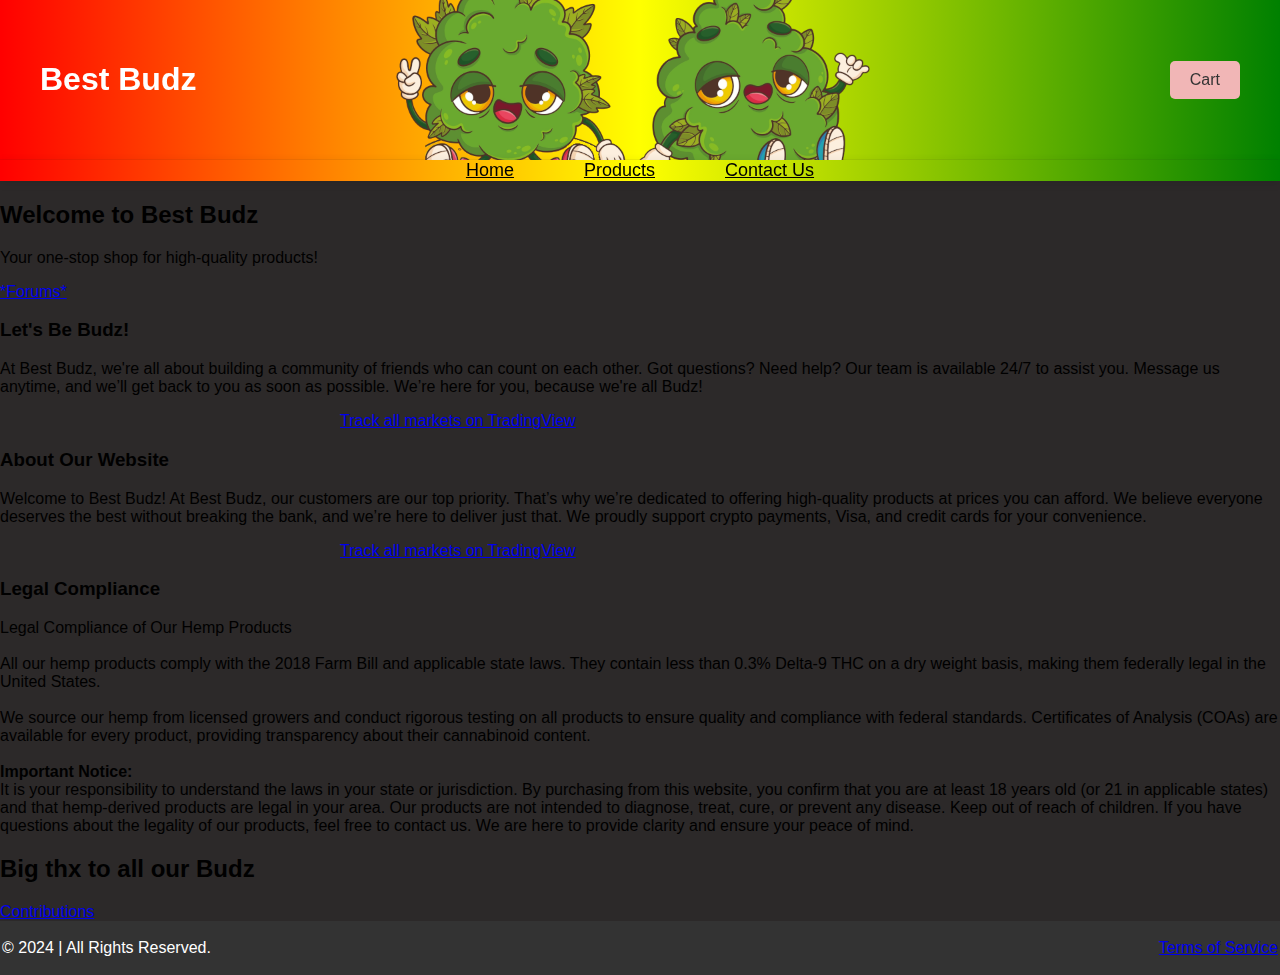
==== commit 513b0ecd: "ok" ====
--- a/home.html
+++ b/home.html
@@ -47,7 +47,10 @@
         <h1 class="site-title">Best Budz</h1>
         <div class="header-actions">
           <!-- Header actions (if needed) -->
-        </div>
+          <div class="header-actions">
+            <!-- Other header actions... -->
+            <button id="cart-button" class="cart-button">Cart</button>
+          </div>
       </div>
     </header>
     <!-- Navigation Section -->
--- a/styles.css
+++ b/styles.css
@@ -11,7 +11,7 @@
   font-family: Arial, sans-serif;
   margin: 0;
   padding: 0;
-  background-color: white;
+  background-color: rgb(44, 41, 41);
   overflow-x: hidden;
 }
 
@@ -141,22 +141,44 @@
 }
 
 /* Shopping Cart - Hidden by Default */
-.shopping-cart {
-  display: none;
+.cart-sidebar {
   position: fixed;
-  bottom: 0;
-  right: 0;
+  top: 0;
+  right: -100%; /* Start off-screen */
   width: 300px;
-  background: #fff;
-  box-shadow: 0 -2px 10px rgba(0, 0, 0, 0.2);
-  transform: translateY(100%);
-  transition: transform 0.3s ease;
+  height: 100vh;
+  background-color: white;
+  box-shadow: -2px 0 5px rgba(0, 0, 0, 0.2);
+  transition: right 0.3s ease;
+  z-index: 1000; /* Make sure it appears above everything */
 }
 
-.shopping-cart.active {
-  display: block;
-  transform: translateY(0);
+.cart-sidebar.visible {
+  right: 0;
 }
+
+.close-cart-btn {
+  position: absolute;
+  top: 10px;
+  right: 10px;
+  background: red;
+  color: white;
+  border: none;
+  cursor: pointer;
+  font-size: 16px;
+}
+
+.cart-button {
+  background-color: #F1B6B6;
+  color: #333;
+  border: none;
+  padding: 10px 20px;
+  font-size: 16px;
+  cursor: pointer;
+  border-radius: 5px;
+}
+
+
 
 /* Optional: Main Content Padding */
 .content {
